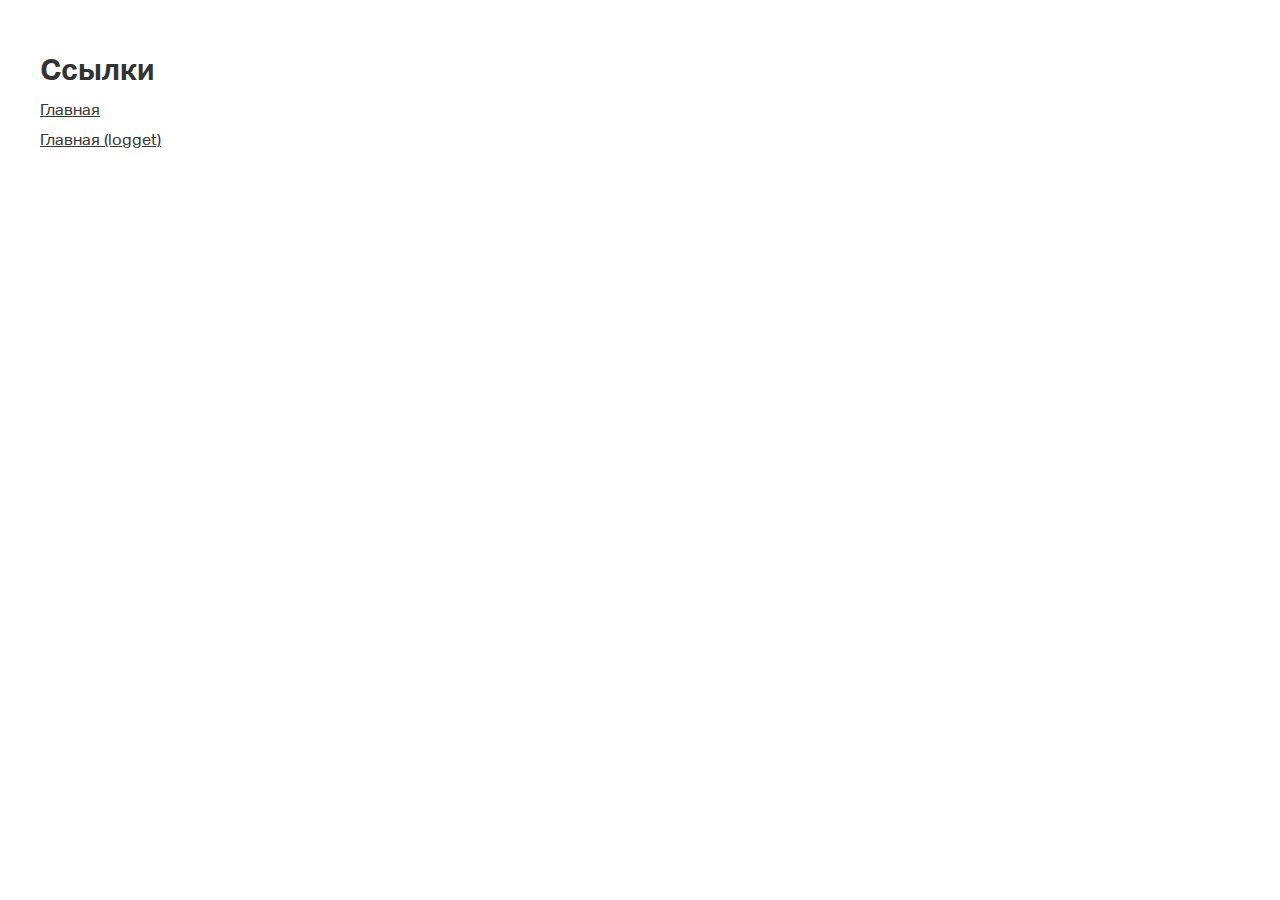
==== links.html @ 26bfb51e "Add files via upload" ====
<!DOCTYPE html>
<html lang="ru">
<head>
	<meta http-equiv="Content-Type" content="text/html; charset=utf-8" />
	<meta name="format-detection" content="telephone=no">
	<meta name="viewport" content="width=device-width, initial-scale=1, user-scalable=no, maximum-scale=1">
	<title>Links</title>
	<link rel="stylesheet" type="text/css" href="css/app.css" />
			
</head>
<body class="loaded">
<style>
	.main-links .wrapper {max-width: 1200px;padding: 40px;margin: 0 auto;}
	.main-links ul {list-style: none; margin: 0; padding: 0;}
	.main-links li 	{margin-bottom: 10px;}
	.main-links a {color: #333;font-size: 16px;line-height: 20px; text-decoration: underline;}
	.main-links a:hover {color: #333;text-decoration: none;}
	.main-links h2 {width: 100%;font-size: 30px;line-height: 60px;color: #333;}
</style>

<div class="main-wrapper">
	<div class="main main-links">
		<div class="wrapper">
			
			<h2>Ссылки</h2>
			<div class="ul-wrap">
				<ul>
					<li><a href="index.html">Главная </a></li>
					<li><a href="index_logget.html">Главная (logget)</a></li>
					
				</ul>
				
			</div>

			<!-- <h2>Попап</h2>
			<div class="ul-wrap">
				<ul>
					<li><a href="#popup-callback" class="open-popup-link">Оставьте заявку!</a></li>
				</ul>
			</div> -->
		</div>
	</div>


</div>

<!-- <a href="#popup-callback" class="open-popup-link">Заказать консультацию</a>

<div id="popup-callback" class="popup mfp-hide">
	
	<h2 class="popup__title ">Оставьте заявку!</h2>
	<h5>Заполните форму ниже или позвоните нам по номеру <a href="tel:+73532947711" class="text-default">+7 (3532) 94-77-11</a></h5>

	<form action="#" class="question-form">
		
		<div class="form-field">
			<input type="text" class="form-input form-input--default " placeholder="* Ваше имя">
		</div>
	
		<div class="form-field">
			<input type="tel" class="form-input form-input--default  tel" placeholder="* Ваш телефон">
		</div>
	
		<div class="form-field">
			<textarea class="form-input form-input--default " placeholder="* Ваш комментарий"></textarea>
		</div>
		<div class="form-field">
			<input type="submit" class="btn btn--danger" value="Отправить">
		</div>
			
		<p><strong>мы свяжемся с Вами в течение 15 минут!</strong></p>
	</form>
</div>

<div id="popup-thanks" class="popup mfp-hide">
	<h2 class="popup__title ">Заявка успешно отправлена!</h2>
</div> -->
<div class="icon-load">
	<div class="ball a"></div>
	<div class="ball b"></div>
	<div class="ball c"></div>
</div>
<script src="js/all.js"></script>
</body>
</html>
---- css/app.css ----
@charset "UTF-8";/*!
 * By: Pit Orel
 * E-mail: orel-1993@yandex.ru
 * Vk: https://vk.com/pit_orel
 */a,abbr,acronym,address,applet,article,aside,audio,b,big,blockquote,body,canvas,caption,center,cite,code,dd,del,details,dfn,div,dl,dt,em,embed,fieldset,figcaption,figure,footer,form,h1,h2,h3,h4,h5,h6,header,hgroup,html,i,iframe,img,ins,kbd,label,legend,li,main,mark,menu,nav,object,ol,output,p,pre,q,ruby,s,samp,section,small,span,strike,strong,sub,summary,sup,table,tbody,td,tfoot,th,thead,time,tr,tt,u,ul,var,video{margin:0;padding:0;border:0;font-size:100%}article,aside,details,figcaption,figure,footer,header,hgroup,main,menu,nav,section{display:block}blockquote,q{quotes:none}blockquote:after,blockquote:before,q:after,q:before{content:'';content:none}table{border-collapse:collapse;border-width:0;padding:0;margin:0}html{height:100%;-webkit-text-size-adjust:none;-ms-text-size-adjust:none;font-size:62.5%}input,textarea{color:#333;outline:0;border-radius:0;-moz-border-radius:0;-webkit-border-radius:0;-webkit-appearance:none}button,input[type=button],input[type=submit]{cursor:pointer;-webkit-appearance:none;outline:0}input::-ms-clear{display:none}form,td{margin:0;padding:0}a{font-family:inherit;-webkit-transition:.2s linear;transition:.2s linear;text-decoration:none;outline:0;-webkit-tap-highlight-color:transparent;-webkit-tap-highlight-color:transparent;color:#3a3c3f}*,:after,:before{box-sizing:border-box}:active,:focus,a:active,a:focus{outline:0}html.lock,html.lock body{overflow:hidden}body{margin:0;padding:0;position:relative;-webkit-font-smoothing:antialiased;-moz-osx-font-smoothing:grayscale;color:#3a3c3f;font:400 14px "Aktiv Grotesk Corp",Arial,sans-serif;background:#fff;min-height:100%;display:-webkit-box;display:-webkit-flex;display:-ms-flexbox;display:flex}@font-face{font-family:"Aktiv Grotesk Corp";src:url(../fonts/AktivGroteskCorp-Regular.eot);src:url(../fonts/AktivGroteskCorp-Regular.eot?#iefix) format("embedded-opentype"),url(../fonts/AktivGroteskCorp-Regular.woff2) format("woff2"),url(../fonts/AktivGroteskCorp-Regular.woff?ver1.0) format("woff"),url(../fonts/AktivGroteskCorp-Regular.ttf) format("truetype"),url(../fonts/AktivGroteskCorp-Regular.svg#AktivGroteskCorp-Regular) format("svg");font-style:normal;font-weight:400}@font-face{font-family:"Aktiv Grotesk Corp";src:url(../fonts/AktivGroteskCorp-Medium.eot);src:url(../fonts/AktivGroteskCorp-Medium.eot?#iefix) format("embedded-opentype"),url(../fonts/AktivGroteskCorp-Medium.woff2) format("woff2"),url(../fonts/AktivGroteskCorp-Medium.woff?ver1.0) format("woff"),url(../fonts/AktivGroteskCorp-Medium.ttf) format("truetype"),url(../fonts/AktivGroteskCorp-Medium.svg#AktivGroteskCorp-Medium) format("svg");font-style:normal;font-weight:500}@font-face{font-family:"Aktiv Grotesk Corp";src:url(../fonts/AktivGroteskCorp-Bold.eot);src:url(../fonts/AktivGroteskCorp-Bold.eot?#iefix) format("embedded-opentype"),url(../fonts/AktivGroteskCorp-Bold.woff2) format("woff2"),url(../fonts/AktivGroteskCorp-Bold.woff?ver1.0) format("woff"),url(../fonts/AktivGroteskCorp-Bold.ttf) format("truetype"),url(../fonts/AktivGroteskCorp-Bold.svg#AktivGroteskCorp-Bold) format("svg");font-style:normal;font-weight:700}@font-face{font-family:"SF UI Text";src:url(../fonts/SFUIDisplay-Regular.eot);src:url(../fonts/SFUIDisplay-Regular.eot?#iefix) format("embedded-opentype"),url(../fonts/SFUIDisplay-Regular.woff2) format("woff2"),url(../fonts/SFUIDisplay-Regular.woff?ver1.0) format("woff"),url(../fonts/SFUIDisplay-Regular.ttf) format("truetype"),url(../fonts/SFUIDisplay-Regular.svg#SFUIDisplay-Regular) format("svg");font-style:normal;font-weight:400}@font-face{font-family:"SF UI Text";src:url(../fonts/SFUIDisplay-Bold.eot);src:url(../fonts/SFUIDisplay-Bold.eot?#iefix) format("embedded-opentype"),url(../fonts/SFUIDisplay-Bold.woff2) format("woff2"),url(../fonts/SFUIDisplay-Bold.woff?ver1.0) format("woff"),url(../fonts/SFUIDisplay-Bold.ttf) format("truetype"),url(../fonts/SFUIDisplay-Bold.svg#SFUIDisplay-Bold) format("svg");font-style:normal;font-weight:700}.h1,.h2,.h3,.h4,.h5,.h6,h1,h2,h3,h4,h5,h6{margin-top:0;margin-bottom:0;font-weight:700;line-height:1.2}.h1,h1{font-size:4rem}.h2,h2{font-size:3.5rem}.h3,h3{font-size:2.8rem}.h4,h4{font-size:2.5rem}.h5,h5{font-size:1.8rem}.h6,h6{font-size:1.6rem}a:hover{text-decoration:underline}ol,ul{margin:0;list-style:none;padding:0}blockquote{border-left:.2rem solid rgba(58,60,63,.5);margin-bottom:2rem;padding:1rem 0 1rem 2rem}img{display:block;max-width:100%}.text-left{text-align:left}.text-center{text-align:center}.text-right{text-align:right}.nowrap{white-space:nowrap}.word-break{word-break:break-all}.ttu{text-transform:uppercase}.italic{font-style:italic}.font-700{font-weight:700}.margin>:last-child{margin-bottom:0}.margin>:first-child{margin-top:0}.t_header{width:100%;min-width:320px;text-align:left;-webkit-flex-shrink:0;-ms-flex-negative:0;flex-shrink:0;position:relative;z-index:5;background:#fff;padding:12px 0}.t_header .t_wrapper-fluid{display:-webkit-box;display:-webkit-flex;display:-ms-flexbox;display:flex;-webkit-box-align:start;-webkit-align-items:flex-start;-ms-flex-align:start;align-items:flex-start}.t_header__wrap{-webkit-box-flex:1;-webkit-flex:1 0 auto;-ms-flex:1 0 auto;flex:1 0 auto;padding-left:2%}.t_header__top{display:-webkit-box;display:-webkit-flex;display:-ms-flexbox;display:flex;-webkit-box-align:center;-webkit-align-items:center;-ms-flex-align:center;align-items:center;padding-top:8px;padding-bottom:22px}.t_header__top .t_social{margin-right:1%}.t_logo{-webkit-box-flex:0;-webkit-flex:none;-ms-flex:none;flex:none;margin-right:20px}.t_city{margin-right:2%}.t_lang,.t_phone{margin-right:4%}.t_drop{position:relative}.t_drop__link{color:#565b65;font-size:14px;white-space:nowrap}.t_drop__link:after{content:'';display:inline-block;vertical-align:middle;background:url(../img/icons/caret.svg) center/11px 6px no-repeat;width:11px;height:6px;margin-left:6px}.t_drop__link:hover{text-decoration:none}.t_drop-block{display:none;position:absolute;top:100%;margin-top:5px;left:-18px;padding:18px;z-index:10;background:#fff;box-shadow:-5px 20px 30px rgba(0,0,0,.1);border-radius:1px}.t_drop-block.is-open{display:block}.t_drop-block__title{font-weight:700;color:#3a3c3f;font-size:16px;margin-bottom:15px}.t_drop-block__menu{margin:-8px -18px}.t_drop-block__menu li.is-active a{font-weight:700;color:#3a3c3f}.t_drop-block__menu a{display:block;padding:8px 18px;color:#6b78a4;font-size:14px;white-space:nowrap}.t_drop-block__menu a:hover{color:#f33525;text-decoration:none}.t_city-drop{width:360px}.t_city-drop__menu{list-style:none;margin:0 -5px;display:-webkit-box;display:-webkit-flex;display:-ms-flexbox;display:flex;-webkit-flex-wrap:wrap;-ms-flex-wrap:wrap;flex-wrap:wrap}.t_city-drop__menu li{margin-bottom:20px;width:33.33%;padding:0 5px}.t_city-drop__menu li.is-active a{font-weight:700;color:#3a3c3f}.t_city-drop__menu a{color:#6b78a4}.t_city-drop__menu a:hover{color:#f33525;text-decoration:none}.t_lang-drop{min-width:110px}.t_phone-drop__menu{list-style:none;margin:0}.t_phone-drop__menu li{margin-bottom:6px}.t_phone-drop__menu li:last-child{margin-bottom:0}.t_phone-drop__menu li.is-active a{font-weight:700;color:#3a3c3f}.t_phone-drop__menu a{font-size:14px;color:#565b65;white-space:nowrap}.t_phone-drop__email a{color:#d24a43}.t_top-nav{list-style:none;margin:0 0 0 auto;display:-webkit-box;display:-webkit-flex;display:-ms-flexbox;display:flex;-webkit-box-align:center;-webkit-align-items:center;-ms-flex-align:center;align-items:center}.t_top-nav__item{margin-left:15px;font-size:14px;color:#565b65;position:relative}.t_top-nav__link{color:#565b65;white-space:nowrap}.t_top-nav__link svg{fill:#565b65;width:15px;height:15px;margin-right:5px}.t_top-nav__link:hover{text-decoration:none}.t_switcher{display:-webkit-box;display:-webkit-flex;display:-ms-flexbox;display:flex;position:relative;-webkit-box-flex:0;-webkit-flex:none;-ms-flex:none;flex:none;width:155px;border:1px solid rgba(157,162,179,.5);border-radius:16px}.t_switcher:after{content:'';display:block;position:absolute;top:0;bottom:0;left:50%;background:#f33525;border-radius:16px;width:50%;-webkit-transition:.2s linear;transition:.2s linear}.t_switcher__item{width:50%;-webkit-box-flex:0;-webkit-flex:none;-ms-flex:none;flex:none;text-align:center;height:23px;font-size:12px;color:#6b78a4;text-transform:uppercase;cursor:pointer;line-height:24px;position:relative;z-index:1;-webkit-transition:.2s linear;transition:.2s linear}.t_switcher__item:nth-child(2){color:#fff}.t_switcher.is-active:after{left:0}.t_switcher.is-active .t_switcher__item:nth-child(1){color:#fff}.t_switcher.is-active .t_switcher__item:nth-child(2){color:#6b78a4}.t_nav-menu{display:-webkit-box;display:-webkit-flex;display:-ms-flexbox;display:flex;-webkit-box-pack:justify;-webkit-justify-content:space-between;-ms-flex-pack:justify;justify-content:space-between;-webkit-box-align:center;-webkit-align-items:center;-ms-flex-align:center;align-items:center;margin:0 -5px}.t_nav-menu__item{padding:0 5px;position:relative}.t_nav-menu__item.t_nm-dropdowm:after{content:'';display:block;position:absolute;top:100%;left:0;right:0;margin-top:5px;background:url(../img/t_nav-caret.svg) center no-repeat;height:7px;-webkit-transition:-webkit-transform .2s linear;transition:transform .2s linear;transition:transform .2s linear,-webkit-transform .2s linear;pointer-events:none}.t_nav-menu__item.t_nm-dropdowm:before{content:'';display:none;position:absolute;top:100%;left:0;right:0;z-index:1;height:25px}.t_nav-menu__item.t_nm-dropdowm:hover:after{-webkit-transform:rotate(180deg);-ms-transform:rotate(180deg);transform:rotate(180deg)}.t_nav-menu__item.t_nm-dropdowm:hover:before{display:block}.t_nav-menu__item:hover .t_nav-dropdown{visibility:visible;opacity:1}.t_nav-menu__item:hover .t_nav-menu__link{color:#f33525}.t_nav-menu__link{display:block;text-transform:uppercase;font-size:13px;font-weight:500;white-space:nowrap}.t_nav-menu__link:hover{text-decoration:none}.t_nav-dropdown{list-style:none;margin:19px 0 0;position:absolute;visibility:hidden;opacity:0;top:100%;z-index:10;left:5px;min-width:200px;background:#fff;border-radius:1px;box-shadow:-5px 20px 30px rgba(0,0,0,.1);padding:8px 0;-webkit-transition:.2s linear;transition:.2s linear}.t_nav-dropdown__link{white-space:nowrap;display:block;padding:14px 23px;font-size:11px;text-transform:uppercase;color:#565b65;font-weight:700}.t_nav-dropdown__link:hover{color:#f33525;text-decoration:none}.t_nav-dropdown__link.is-active{background:#f33525;color:#fff}.t_top-search{position:relative;margin-right:-5px}.t_top-search__input{width:19px;height:25px;border:1px solid transparent;-webkit-transition:width .2s linear;transition:width .2s linear;padding:0;font-size:14px;line-height:normal;font-family:"Aktiv Grotesk Corp",Arial,sans-serif;position:relative;z-index:2;background-color:transparent;cursor:pointer;border-radius:16px;text-indent:-9999px}.t_top-search__input:-ms-input-placeholder{color:#a8adbc}.t_top-search__input::-webkit-input-placeholder{color:#a8adbc}.t_top-search__input::-ms-input-placeholder{color:#a8adbc}.t_top-search__input::placeholder{color:#a8adbc}.t_top-search__input:focus{width:200px;z-index:1;border-color:rgba(157,162,179,.5);padding:0 35px 0 12px;text-indent:0}.t_top-search__input:focus+.t_top-search__btn{right:10px}.t_top-search__btn{position:absolute;top:0;right:0;width:18px;padding:0;z-index:1;height:25px;background-color:transparent;border:none;-webkit-transition:.2s linear;transition:.2s linear}.t_top-search__btn svg{height:18px;width:18px;fill:#666a74;display:inline-block;vertical-align:middle}.t_top-search__btn:hover svg{fill:#565b65}.t_social{font-size:0;white-space:nowrap}.t_social__btn{display:inline-block;vertical-align:middle;margin-right:20px}.t_social__btn:last-child{margin-right:0}.t_social__btn svg{fill:#666a74;width:20px;height:20px}.t_social__btn:hover{text-decoration:none}.t_social__btn--fb:hover svg{fill:#3754aa}.t_social__btn--ins:hover svg{fill:#e77231}.t_social__btn--chat:hover svg{fill:#7da941}.t_exchange-rates{margin-right:4%}.t_exchange-rates__item{display:inline-block;vertical-align:middle;margin-right:12px;font-size:14px;white-space:nowrap;color:#565b65}.t_exchange-rates__item:last-child{margin-right:0}.t_exchange-rates__item svg{fill:#565b65;vertical-align:middle;display:inline-block}.t_exchange-rates__item span{display:inline-block;vertical-align:middle}.t_exchange-rates__item:hover{text-decoration:none;color:#6b78a4}.t_exchange-rates__item:hover svg{fill:#6b78a4}.t_main-wrapper{padding:0;min-width:320px;position:relative;overflow:hidden;opacity:1;-webkit-box-flex:1;-webkit-flex:1 1 auto;-ms-flex:1 1 auto;flex:1 1 auto;display:-webkit-box;display:-webkit-flex;display:-ms-flexbox;display:flex;-webkit-box-orient:vertical;-webkit-box-direction:normal;-webkit-flex-flow:column nowrap;-ms-flex-flow:column nowrap;flex-flow:column nowrap;min-height:100vh;width:100%}.t_main{width:100%;min-width:320px;text-align:left;-webkit-box-flex:1;-webkit-flex:1 1 auto;-ms-flex:1 1 auto;flex:1 1 auto}.t_wrapper,.t_wrapper-fluid{width:100%;min-width:320px;padding:0 40px;margin:0 auto;position:relative}.t_wrapper{width:1190px}.t_section{padding:32px 0}.t_section__head{margin-bottom:25px;text-align:center}.t_section__title{font-weight:700;font-size:22px;text-transform:uppercase;letter-spacing:1px}.t_section__link{text-align:right;margin-top:24px}.t_section--gray{background:#f2f3f6}.t_section-top{display:-webkit-box;display:-webkit-flex;display:-ms-flexbox;display:flex;-webkit-box-align:center;-webkit-align-items:center;-ms-flex-align:center;align-items:center;-webkit-flex-wrap:wrap;-ms-flex-wrap:wrap;flex-wrap:wrap;margin:0 -12px}.t_section-top__item{-webkit-box-flex:0;-webkit-flex:none;-ms-flex:none;flex:none;width:245px;padding-left:12px;padding-right:12px;margin-bottom:2.5rem}.t_section-top__tabs{padding-left:12px;padding-right:12px;-webkit-box-flex:1;-webkit-flex:1;-ms-flex:1;flex:1;margin-bottom:2.5rem}.t_link{font-size:14px;color:#4d64aa}.t_link svg{fill:#4d64aa;display:inline-block;vertical-align:middle;margin-left:7px}.t_nav-tab{display:-webkit-box;display:-webkit-flex;display:-ms-flexbox;display:flex;-webkit-box-align:end;-webkit-align-items:flex-end;-ms-flex-align:end;align-items:flex-end;border-bottom:1px solid #aab0c4}.t_nav-tab__item{margin-right:68px;border-bottom:2px solid transparent;margin-bottom:-1px;-webkit-transition:border-color .2s linear;transition:border-color .2s linear}.t_nav-tab__item.is-active{border-bottom-color:#d24a43}.t_nav-tab__item.is-active .t_nav-tab__link{color:#3a3c3f;font-size:1.8rem;font-weight:700;letter-spacing:1px;text-transform:uppercase}.t_nav-tab__link{display:block;font-size:16px;color:#666a74;padding-bottom:5px;-webkit-transition:color .2s linear;transition:color .2s linear}.t_nav-tab__link:hover{text-decoration:none;color:#3a3c3f}.t_fotorama{position:relative;padding:120px 0 40px;min-height:500px}.t_fotorama__wrap{text-align:right;color:#fff}.t_fotorama__title{font-size:90px;font-weight:700;line-height:1;font-family:'SF UI Text';letter-spacing:3px;margin-bottom:20px}.t_fotorama__text{letter-spacing:1px;font-size:18px;max-width:560px;margin-left:auto;font-family:'SF UI Text'}.t_fotorama-slider{z-index:3}.t_fotorama-slider-dots{z-index:3;position:relative;margin-top:13px}.t_fotorama-slider-img{position:absolute;top:0;left:0;bottom:0;right:0;z-index:1}.t_fotorama-slider-img>div{position:absolute;top:0;left:0;right:0;bottom:0;background-size:cover;background-repeat:no-repeat;background-position:center;opacity:0}.t_fotorama-slider-img>div.active{opacity:1}.t_fotorama .slick-dots{text-align:right}.t_fotorama .slick-dots .slick-active button{background:#fff}.t_fotorama .slick-dots button{background:rgba(255,255,255,.4);width:7px;height:7px}.t_fotorama .slick-next{right:35px;height:30px;width:17px;z-index:4;background-image:url(../img/icons/arrow-right-white.svg);background-size:cover}.t_fotorama .slick-prev{left:35px;height:30px;width:17px;z-index:4;background-image:url(../img/icons/arrow-left-white.svg);background-size:cover}.t_actions-slider .slick-list{margin:-20px -15px}.t_actions-slider__item{padding:20px 15px;display:block!important}.t_action-box{background:#fff;box-shadow:5px 5px 17px rgba(0,0,0,.1);display:-webkit-box;display:-webkit-flex;display:-ms-flexbox;display:flex;color:#3a3c3f}.t_action-box:hover{text-decoration:none;box-shadow:1px 1px 6px rgba(0,0,0,.1)}.t_action-box:hover .t_action-box__title{color:#f33525}.t_action-box__content{padding:20px;width:46.5%}.t_action-box__img{width:53.5%;background-size:cover;background-repeat:no-repeat;background-position:center}.t_action-box__city{font-weight:700;font-size:14px;color:#aab0c4;margin-bottom:9px}.t_action-box__city svg{display:inline-block;vertical-align:middle;fill:#aab0c4;margin-right:6px;position:relative;top:-2px}.t_action-box__title{font-weight:700;font-size:18px;margin-bottom:12px;-webkit-transition:.2s linear;transition:.2s linear}.t_action-box__item{margin-top:10px}.t_action-box__item>span{display:block;font-weight:500}.t_tours{display:-webkit-box;display:-webkit-flex;display:-ms-flexbox;display:flex;-webkit-flex-wrap:wrap;-ms-flex-wrap:wrap;flex-wrap:wrap;margin:-1.5px;-webkit-box-align:start;-webkit-align-items:flex-start;-ms-flex-align:start;align-items:flex-start}.t_tour-card{margin:1.5px;width:calc(25% - 3px);display:-webkit-box;display:-webkit-flex;display:-ms-flexbox;display:flex;-webkit-box-orient:vertical;-webkit-box-direction:normal;-webkit-flex-direction:column;-ms-flex-direction:column;flex-direction:column;height:330px;color:#3a3c3f;overflow:hidden}.t_tour-card__body{-webkit-box-flex:1;-webkit-flex:1;-ms-flex:1;flex:1;background-size:cover;background-position:center;background-repeat:no-repeat;position:relative}.t_tour-card__body:before{content:'';position:absolute;top:0;left:0;right:0;bottom:0;background:-webkit-linear-gradient(top,rgba(0,0,0,.15) 0,rgba(0,0,0,.15) .01%,rgba(0,0,0,.5) 100%);background:linear-gradient(180deg,rgba(0,0,0,.15) 0,rgba(0,0,0,.15) .01%,rgba(0,0,0,.5) 100%)}.t_tour-card__body .t_price-value{background:#f33525;color:#fff}.t_tour-card__body .t_price-old,.t_tour-card__body .t_price-value__text{color:#fff}.t_tour-card__body .t_tour-card__title{position:absolute;top:32%;left:0;right:0;color:#fff;padding:15px;text-transform:uppercase;letter-spacing:1px;margin:0}.t_tour-card__body .t_tour-card__price{position:absolute;bottom:18px;left:50%;-webkit-transform:translate(-50%,0);-ms-transform:translate(-50%,0);transform:translate(-50%,0);min-width:150px}.t_tour-card__over{display:-webkit-box;display:-webkit-flex;display:-ms-flexbox;display:flex;-webkit-box-orient:vertical;-webkit-box-direction:normal;-webkit-flex-direction:column;-ms-flex-direction:column;flex-direction:column;background:#fff;padding:12px;margin-bottom:-24px;-webkit-box-flex:0;-webkit-flex:none;-ms-flex:none;flex:none;overflow:hidden;opacity:0;max-height:0;width:auto;-webkit-transition:opacity .2s linear,max-height .2s linear,margin .2s linear;transition:opacity .2s linear,max-height .2s linear,margin .2s linear;text-align:center}.t_tour-card__over .t_tour-card__price{margin-top:auto}.t_tour-card__over .t_price-value{padding:3px 0 0}.t_tour-card__over .t_tour-card__title{overflow:hidden;-ms-text-overflow:ellipsis;text-overflow:ellipsis;white-space:nowrap}.t_tour-card__rating{position:absolute;top:10px;left:12px;right:12px}.t_tour-card__title{text-align:center;font-weight:700;margin-bottom:10px;font-size:18px;text-transform:none;-webkit-transition:.2s linear .1s;transition:.2s linear .1s}.t_tour-card__date{margin-bottom:5px}.t_tour-card__price{text-align:center;-webkit-transition:.2s linear .1s;transition:.2s linear .1s}.t_tour-card:hover{text-decoration:none}.t_tour-card:hover .t_tour-card__over{max-height:65%;margin-bottom:0;overflow:visible;opacity:1}.t_tour-card:hover .t_tour-card__body .t_tour-card__price,.t_tour-card:hover .t_tour-card__body .t_tour-card__title{opacity:0;visibility:hidden;z-index:-1}.t_tour-card--lg{height:210px;width:calc(50% - 4px);-webkit-box-orient:horizontal;-webkit-box-direction:normal;-webkit-flex-direction:row;-ms-flex-direction:row;flex-direction:row}.t_tour-card--lg .t_tour-card__rating{top:auto;bottom:18px}.t_tour-card--lg .t_tour-card__title{top:25%}.t_tour-card--lg .t_tour-card__over{width:258px;height:auto;max-height:none;padding:15px 10px;margin-bottom:0;margin-right:-258px}.t_tour-card--lg .t_tour-card__price{right:0;left:auto;-webkit-transform:none;-ms-transform:none;transform:none}.t_tour-card--lg:hover .t_tour-card__over{margin-right:0;max-height:none}.t_price-old{font-size:14px;color:#565b65;font-weight:700;text-decoration:line-through;margin-bottom:2px}.t_price-value{text-align:center;font-size:22px;line-height:16px;font-weight:700;padding:10px 5px 6px;letter-spacing:.5px;color:#f33525}.t_price-value__text{display:block;font-size:13px;font-weight:400;line-height:normal;color:#565b65}.t_price-value__currency{font-size:16px;line-height:normal}.t_rating{display:-webkit-box;display:-webkit-flex;display:-ms-flexbox;display:flex;-webkit-flex-wrap:wrap;-ms-flex-wrap:wrap;flex-wrap:wrap;-webkit-box-align:center;-webkit-align-items:center;-ms-flex-align:center;align-items:center}.t_rating__value{background:rgba(77,100,170,.9);color:#fff;text-align:center;line-height:30px;height:30px;width:30px;-webkit-box-flex:0;-webkit-flex:none;-ms-flex:none;flex:none;font-size:16px;display:inline-block;vertical-align:middle}.t_rating__content{-webkit-box-flex:1;-webkit-flex:1;-ms-flex:1;flex:1;overflow:hidden;padding-right:12px;padding-left:12px}.t_rating__title{font-size:14px;color:#fff;font-weight:700;overflow:hidden;-ms-text-overflow:ellipsis;text-overflow:ellipsis;white-space:nowrap}.t_rating__stars svg{fill:#fff}.t_components{margin-bottom:5px}.t_components__item{display:inline-block;vertical-align:middle;margin:7px}.t_components__item svg{fill:#666a74}.t_tour-category-grids{display:-webkit-box;display:-webkit-flex;display:-ms-flexbox;display:flex;-webkit-flex-wrap:wrap;-ms-flex-wrap:wrap;flex-wrap:wrap;-webkit-box-align:start;-webkit-align-items:flex-start;-ms-flex-align:start;align-items:flex-start;margin:-2px}.t_tour-category-grids__columns{display:-webkit-box;display:-webkit-flex;display:-ms-flexbox;display:flex;-webkit-flex-wrap:wrap;-ms-flex-wrap:wrap;flex-wrap:wrap;-webkit-box-align:start;-webkit-align-items:flex-start;-ms-flex-align:start;align-items:flex-start;width:75%}.t_tour-category-grid{display:block;margin:1.5px;height:267px;color:#fff;text-align:center;padding:75px 15px 15px;width:calc(25% - 3px);position:relative;background-size:cover;background-repeat:no-repeat;background-position:center}.t_tour-category-grid:hover{text-decoration:none}.t_tour-category-grid:hover:after{opacity:.2}.t_tour-category-grid:after{content:'';display:block;position:absolute;top:0;left:0;right:0;bottom:0;background:-webkit-linear-gradient(top,rgba(0,0,0,.7) 0,rgba(4,4,4,.2) 62.5%);background:linear-gradient(180deg,rgba(0,0,0,.7) 0,rgba(4,4,4,.2) 62.5%);-webkit-transition:.2s linear;transition:.2s linear;opacity:1}.t_tour-category-grid__title{font-size:18px;font-weight:700;position:relative;z-index:1;width:100%}.t_tour-category-grid__icon{position:relative;z-index:1;width:100%;margin:10px 0;height:50px;display:-webkit-box;display:-webkit-flex;display:-ms-flexbox;display:flex;-webkit-box-align:center;-webkit-align-items:center;-ms-flex-align:center;align-items:center;-webkit-box-pack:center;-webkit-justify-content:center;-ms-flex-pack:center;justify-content:center}.t_tour-category-grid__icon svg{fill:#fff;max-height:50px}.t_tour-category-grid--lg{height:537px;padding-top:210px}.t_news-slider .slick-list{margin:-20px -15px}.t_news-slider__item{padding:20px 15px;display:block!important}.t_news-box{background:#fff;box-shadow:3px 10px 15px rgba(0,0,0,.1);display:-webkit-box;display:-webkit-flex;display:-ms-flexbox;display:flex;color:#3a3c3f}.t_news-box:hover{text-decoration:none;box-shadow:1px 3px 6px rgba(0,0,0,.1)}.t_news-box:hover .t_news-box__title{color:#f33525}.t_news-box__content{padding:20px;width:48%}.t_news-box__img{width:52%;background-size:cover;background-repeat:no-repeat;background-position:center}.t_news-box__title{font-weight:700;font-size:18px;margin-bottom:16px;margin-top:4px;-webkit-transition:.2s linear;transition:.2s linear}.t_news-box__descr{line-height:18px;color:#666a74}.t_news-box__date,.t_news-box__link{margin-top:12px;color:#aab0c4;font-size:14px}.t_news-box__date{text-align:right}.t_partners-slider .slick-track{display:-webkit-box!important;display:-webkit-flex!important;display:-ms-flexbox!important;display:flex!important}.t_partners-slider .slick-slide{height:auto;display:-webkit-box!important;display:-webkit-flex!important;display:-ms-flexbox!important;display:flex!important;-webkit-box-align:center;-webkit-align-items:center;-ms-flex-align:center;align-items:center;-webkit-box-pack:center;-webkit-justify-content:center;-ms-flex-pack:center;justify-content:center;padding:0 5px}.t_partners-img{opacity:.5;display:inline-block}.t_partners-img:hover{opacity:1}.t_tab-cont{display:block}.t_tab-cont.is-hidden{display:none}.breadcrumbs__link{color:#3a3c3f;text-decoration:underline}.breadcrumbs__link:hover{text-decoration:none}.loaded .main-wrapper{visibility:hidden;opacity:0;-webkit-transition:opacity .3s;transition:opacity .3s}.loaded .icon-load{display:-webkit-box;display:-webkit-flex;display:-ms-flexbox;display:flex}.icon-load{position:fixed;top:0;left:0;right:0;bottom:0;display:none;-webkit-box-pack:center;-webkit-justify-content:center;-ms-flex-pack:center;justify-content:center;-webkit-box-align:center;-webkit-align-items:center;-ms-flex-align:center;align-items:center;width:auto}.ball{width:3rem;height:3rem;border-radius:1.5rem;background:#fff;opacity:.3}.a{margin-right:1rem;-webkit-animation:.7s ease-out infinite alternate ball-a;animation:.7s ease-out infinite alternate ball-a}.b{margin-right:1rem;-webkit-animation:.7s ease-out .2s infinite alternate ball-b;animation:.7s ease-out .2s infinite alternate ball-b}.c{-webkit-animation:.7s ease-out .4s infinite alternate ball-c;animation:.7s ease-out .4s infinite alternate ball-c}@-webkit-keyframes ball-a{from{height:2rem;opacity:.3;background:#fff}to{height:7rem;opacity:1;background:rgba(146,159,178,.2)}}@keyframes ball-a{from{height:2rem;opacity:.3;background:#fff}to{height:7rem;opacity:1;background:rgba(146,159,178,.2)}}@-webkit-keyframes ball-b{from{height:2rem;opacity:.3;background:#fff}to{height:6.5rem;opacity:1;background:#929fb2}}@keyframes ball-b{from{height:2rem;opacity:.3;background:#fff}to{height:6.5rem;opacity:1;background:#929fb2}}@-webkit-keyframes ball-c{from{height:2rem;opacity:.3;background:#fff}to{height:6rem;opacity:1;background:#163654}}@keyframes ball-c{from{height:2rem;opacity:.3;background:#fff}to{height:6rem;opacity:1;background:#163654}}.btn,a.btn{position:relative;display:-webkit-inline-box;display:-webkit-inline-flex;display:-ms-inline-flexbox;display:inline-flex;-webkit-box-align:center;-webkit-align-items:center;-ms-flex-align:center;align-items:center;-webkit-box-pack:center;-webkit-justify-content:center;-ms-flex-pack:center;justify-content:center;vertical-align:middle;height:5rem;padding:0 2rem;color:#fff;font:700 1.4rem/1.4rem "Aktiv Grotesk Corp",Arial,sans-serif;text-align:center;text-decoration:none;border:none;background-color:#929fb2;border-radius:0;cursor:pointer;-webkit-transition:.2s linear;transition:.2s linear;overflow:hidden;min-width:22.3rem}.btn:hover,a.btn:hover{text-decoration:none;color:#fff;background:#74859d}.btn--block,a.btn--block{display:-webkit-box;display:-webkit-flex;display:-ms-flexbox;display:flex;width:100%;min-width:none;padding-left:1rem;padding-right:1rem}.btn--disabled,a.btn--disabled{cursor:default;opacity:.5}.btn--disabled:hover,a.btn--disabled:hover{text-decoration:none}button.btn,input.btn{display:inline-block}button.btn--block,input.btn--block{display:block;width:100%}.button-group{display:-webkit-box;display:-webkit-flex;display:-ms-flexbox;display:flex}.button-group .btn{border-radius:0;margin-left:-.1rem;margin-top:-.1rem}.button-group .btn:first-child{border-radius:.4rem 0 0 .4rem}.button-group .btn:first-child:last-child{border-radius:.4rem}.button-group .btn:last-child{border-radius:0 .4rem .4rem 0}.t_form-field{margin-bottom:2rem}.t_form-input{display:block;width:100%;height:40px;padding:0 12px;color:#3a3c3f;font:14px "Aktiv Grotesk Corp",Arial,sans-serif;border:.1rem solid #ced3e7;background:#fff;border-radius:0}.t_form-input:focus{border-color:#b7bcd4}.t_form-input:focus:-ms-input-placeholder{opacity:0}.t_form-input:focus::-webkit-input-placeholder{opacity:0}.t_form-input:focus::-ms-input-placeholder{opacity:0}.t_form-input:focus::placeholder{opacity:0}.t_form-input:-ms-input-placeholder{color:#a8adbc;-webkit-transition:opacity .2s linear;transition:opacity .2s linear}.t_form-input::-webkit-input-placeholder{-webkit-transition:opacity .2s linear;transition:opacity .2s linear;color:#a8adbc}.t_form-input::-ms-input-placeholder{color:#a8adbc;-webkit-transition:opacity .2s linear;transition:opacity .2s linear}.t_form-input::placeholder{color:#a8adbc;-webkit-transition:opacity .2s linear;transition:opacity .2s linear}.t_form-input:-moz-placeholder,.t_form-input::-moz-placeholder{color:#a8adbc;opacity:1}.t_form-input.error{border-color:red}.t_form-input.valid{border-color:green}.t_form-button{margin-top:2rem}textarea.t_form-input{height:auto;min-height:15rem;padding:1.8rem 2rem;resize:none;overflow:auto}label{display:block;font-weight:600;margin-bottom:.5rem}.checkbox,.radio{display:block;cursor:pointer;font-size:14px;font-weight:400;line-height:normal;margin:1rem 0;position:relative}.checkbox input,.radio input{display:none}.checkbox__figure,.radio__figure{display:inline-block;vertical-align:middle;width:1.8rem;height:1.8rem;position:relative;top:-.2rem;background:#eee;-webkit-transition:.2s linear;transition:.2s linear}.checkbox__text,.radio__text{min-height:1.8rem;-webkit-box-flex:1;-webkit-flex:1;-ms-flex:1;flex:1;padding-left:.5rem;min-width:1px}.checkbox input:checked~.checkbox__figure:after{content:'';display:block;position:absolute;z-index:1;left:.5rem;top:.4rem;height:.7rem;width:.9rem;border-left:.2rem solid #3a3c3f;border-bottom:.2rem solid #3a3c3f;-webkit-transform:rotate(-45deg);-ms-transform:rotate(-45deg);transform:rotate(-45deg)}.checkbox__figure{border-radius:.2rem}.radio input:checked~.radio__figure:after{content:'';display:block;position:absolute;z-index:1;left:.5rem;top:.5rem;height:.8rem;width:.8rem;border-radius:50%;background:#3a3c3f}.radio__figure{border-radius:50%}.t_selectbox{border:none;border-bottom:.1rem solid #aab0c4;font-size:1.4rem;color:#aab0c4;font-family:'Aktiv Grotesk Corp';padding:4px 0;width:100%;background:url(../img/selectbox-arrow.svg) right center no-repeat;-webkit-appearance:none;-moz-appearance:none;appearance:none}.icon{display:inline-block;width:1em;height:1em;stroke-width:0;stroke:currentColor;fill:currentColor;-webkit-transition:.3s linear;transition:.3s linear;position:relative}.slick-slider{position:relative;display:block;box-sizing:border-box;-webkit-user-select:none;-moz-user-select:none;-ms-user-select:none;user-select:none;-webkit-touch-callout:none;-khtml-user-select:none;-ms-touch-action:pan-y;touch-action:pan-y;-webkit-tap-highlight-color:transparent}.slick-list{position:relative;display:block;overflow:hidden;margin:0;padding:0}.slick-list:focus{outline:0}.slick-list.dragging{cursor:pointer;cursor:hand}.slick-slider .slick-list,.slick-slider .slick-track{-webkit-transform:translate3d(0,0,0);-ms-transform:translate3d(0,0,0);transform:translate3d(0,0,0)}.slick-track{position:relative;top:0;left:0;display:block;margin-left:auto;margin-right:auto}.slick-track:after,.slick-track:before{display:table;content:''}.slick-track:after{clear:both}.slick-loading .slick-track{visibility:hidden}.slick-slide{display:none;float:left;height:100%;min-height:1px}.slick-slide:focus{outline:0}[dir=rtl] .slick-slide{float:right}.slick-slide img{display:block}.slick-slide.slick-loading img{display:none}.slick-slide.dragging img{pointer-events:none}.slick-initialized .slick-slide{display:block}.slick-loading .slick-slide{visibility:hidden}.slick-vertical .slick-slide{display:block;height:auto;border:1px solid transparent}.slick-arrow.slick-hidden{display:none}.slick-dots{list-style:none;text-align:center;margin-left:0}.slick-dots li{display:inline-block;vertical-align:middle;margin:0 5px}.slick-dots li:first-child:last-child{display:none}.slick-dots li.slick-active button{background:#000}.slick-dots button{display:block;width:7px;height:7px;text-indent:-999px;overflow:hidden;padding:0;background:#adadad;border:none}.slick-arrow{padding:0;height:20px;width:10px;position:absolute;top:50%;margin-top:-10px;z-index:1;border:none;border-radius:50%;font-size:0}.slick-next{right:-28px;background:url(../img/icons/arrow-right.svg) center no-repeat}.slick-prev{left:-28px;background:url(../img/icons/arrow-left.svg) center no-repeat}.slick-disabled{opacity:.6}.t_footer{width:100%;min-width:320px;-webkit-flex-shrink:0;-ms-flex-negative:0;flex-shrink:0;color:#fff;background:#4d566f}.t_footer__wrap{display:-webkit-box;display:-webkit-flex;display:-ms-flexbox;display:flex;-webkit-box-pack:justify;-webkit-justify-content:space-between;-ms-flex-pack:justify;justify-content:space-between;margin:0 -15px}.t_footer__item{padding:32px 15px;width:20%}.t_footer__item--sm{width:15%}.t_footer__item--lg{width:25%}.t_footer__item.t_first{-webkit-box-flex:0;-webkit-flex:none;-ms-flex:none;flex:none;padding-top:25px;padding-bottom:25px}.t_footer__item.t_last{padding-top:20px;padding-bottom:20px;-webkit-box-flex:0;-webkit-flex:none;-ms-flex:none;flex:none}.t_footer__logo{margin-bottom:38px}.t_footer__bottom{padding:12px 0;background:#2e3547;color:#a8adbc;font-size:14px}.t_footer__bottom .t_wrapper{display:-webkit-box;display:-webkit-flex;display:-ms-flexbox;display:flex;-webkit-flex-wrap:wrap;-ms-flex-wrap:wrap;flex-wrap:wrap;-webkit-box-pack:justify;-webkit-justify-content:space-between;-ms-flex-pack:justify;justify-content:space-between}.t_footer a{color:inherit}.t_footer .t_social__btn svg{fill:rgba(255,255,255,.5)}.t_footer .t_social__btn:hover svg{fill:#fff}.t_footer-nav{list-style:none;margin:0}.t_footer-nav li{margin-bottom:20px}.t_footer-nav li:last-child{margin-bottom:0}.t_address{margin-bottom:23px;font-size:14px;line-height:18px}.t_address:last-child{margin-bottom:0}.t_magazine-slider{width:200px;margin:0 auto}.t_magazine-slider .slick-next{right:0;height:18px;width:10px;z-index:4;top:82px;background-image:url(../img/icons/arrow-right-white.svg);background-size:cover}.t_magazine-slider .slick-prev{left:0;height:18px;width:10px;z-index:4;top:82px;background-image:url(../img/icons/arrow-left-white.svg);background-size:cover}.t_magazine-box{text-align:center}.t_magazine-box__img{margin-bottom:12px}.t_magazine-box__img img{margin:0 auto}.t_magazine-box__title{color:#ced3e7;font-weight:700;font-size:18px}.t_magazine-box__title:after{content:'';display:block;margin:10px auto 7px;width:60px;height:2px;background:rgba(111,120,151,.6)}.t_magazine-box__release{font-size:14px;color:#ced3e7}@media screen and (min-width:1460px){.t_drop__link,.t_exchange-rates__item,.t_top-nav__item{font-size:15px}.t_nav-menu__link{font-size:14px}}@media screen and (max-width:1459px){.t_header__wrap{padding-left:0}.t_lang,.t_phone{margin-right:3%}}@media screen and (min-width:1260px){.visible-lg{display:none!important}}@media screen and (max-width:1259px){.hidden-lg{display:none!important}}@media screen and (min-width:992px){.visible-md{display:none!important}}@media screen and (max-width:991px){.hidden-md{display:none!important}}@media screen and (min-width:768px){.visible-sm{display:none!important}}@media screen and (max-width:767px){.hidden-sm{display:none!important}}@media screen and (min-width:576px){.visible-xs{display:none!important}}@media screen and (max-width:575px){.hidden-xs{display:none!important}}
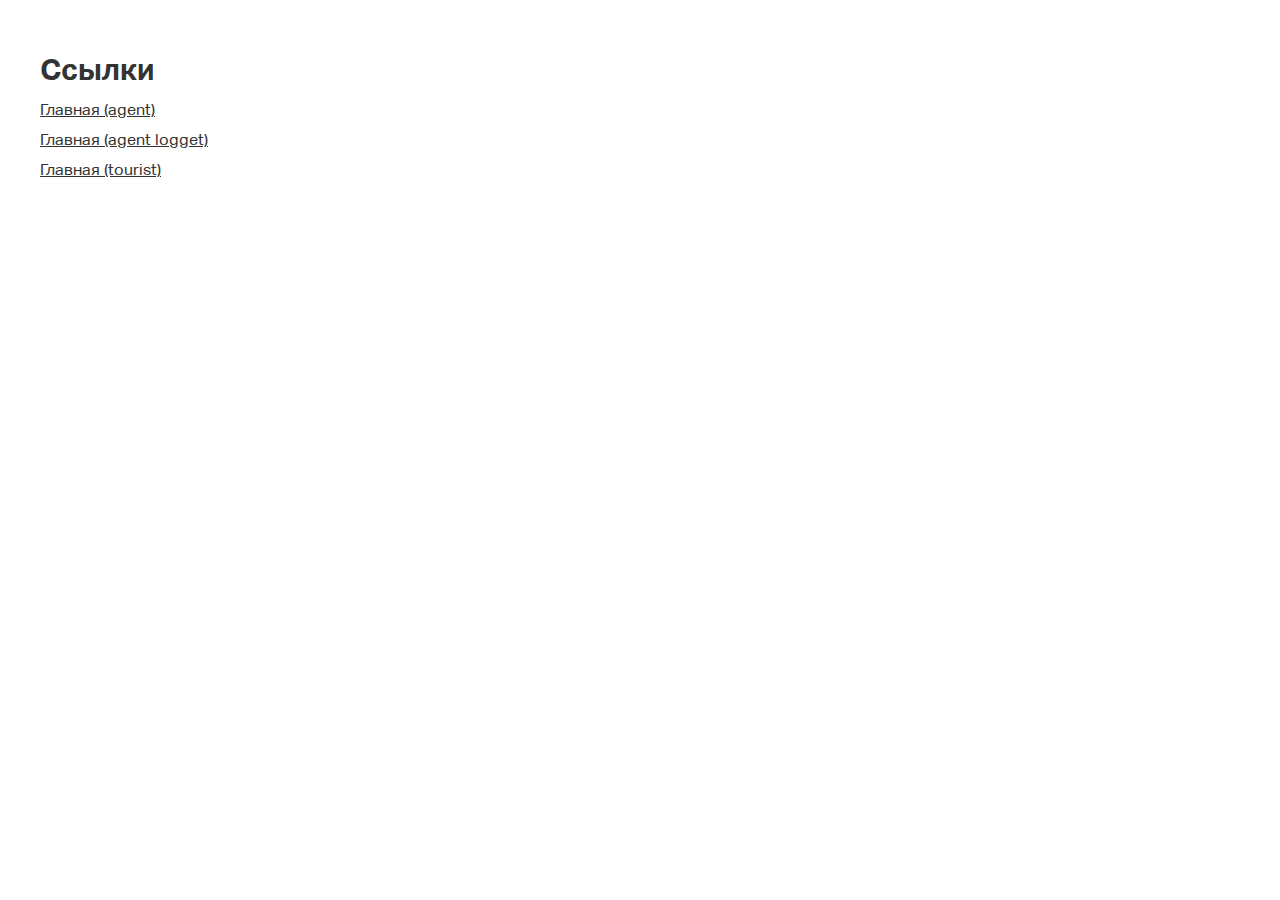
==== commit c9be0196: "Add files via upload" ====
--- a/links.html
+++ b/links.html
@@ -25,8 +25,9 @@
 			<h2>Ссылки</h2>
 			<div class="ul-wrap">
 				<ul>
-					<li><a href="index.html">Главная </a></li>
-					<li><a href="index_logget.html">Главная (logget)</a></li>
+					<li><a href="index.html">Главная (agent)</a></li>
+					<li><a href="index_logget.html">Главная (agent logget)</a></li>
+					<li><a href="tourist.html">Главная (tourist)</a></li>
 					
 				</ul>
 				
--- a/css/app.css
+++ b/css/app.css
@@ -2,4 +2,4 @@
  * By: Pit Orel
  * E-mail: orel-1993@yandex.ru
  * Vk: https://vk.com/pit_orel
- */a,abbr,acronym,address,applet,article,aside,audio,b,big,blockquote,body,canvas,caption,center,cite,code,dd,del,details,dfn,div,dl,dt,em,embed,fieldset,figcaption,figure,footer,form,h1,h2,h3,h4,h5,h6,header,hgroup,html,i,iframe,img,ins,kbd,label,legend,li,main,mark,menu,nav,object,ol,output,p,pre,q,ruby,s,samp,section,small,span,strike,strong,sub,summary,sup,table,tbody,td,tfoot,th,thead,time,tr,tt,u,ul,var,video{margin:0;padding:0;border:0;font-size:100%}article,aside,details,figcaption,figure,footer,header,hgroup,main,menu,nav,section{display:block}blockquote,q{quotes:none}blockquote:after,blockquote:before,q:after,q:before{content:'';content:none}table{border-collapse:collapse;border-width:0;padding:0;margin:0}html{height:100%;-webkit-text-size-adjust:none;-ms-text-size-adjust:none;font-size:62.5%}input,textarea{color:#333;outline:0;border-radius:0;-moz-border-radius:0;-webkit-border-radius:0;-webkit-appearance:none}button,input[type=button],input[type=submit]{cursor:pointer;-webkit-appearance:none;outline:0}input::-ms-clear{display:none}form,td{margin:0;padding:0}a{font-family:inherit;-webkit-transition:.2s linear;transition:.2s linear;text-decoration:none;outline:0;-webkit-tap-highlight-color:transparent;-webkit-tap-highlight-color:transparent;color:#3a3c3f}*,:after,:before{box-sizing:border-box}:active,:focus,a:active,a:focus{outline:0}html.lock,html.lock body{overflow:hidden}body{margin:0;padding:0;position:relative;-webkit-font-smoothing:antialiased;-moz-osx-font-smoothing:grayscale;color:#3a3c3f;font:400 14px "Aktiv Grotesk Corp",Arial,sans-serif;background:#fff;min-height:100%;display:-webkit-box;display:-webkit-flex;display:-ms-flexbox;display:flex}@font-face{font-family:"Aktiv Grotesk Corp";src:url(../fonts/AktivGroteskCorp-Regular.eot);src:url(../fonts/AktivGroteskCorp-Regular.eot?#iefix) format("embedded-opentype"),url(../fonts/AktivGroteskCorp-Regular.woff2) format("woff2"),url(../fonts/AktivGroteskCorp-Regular.woff?ver1.0) format("woff"),url(../fonts/AktivGroteskCorp-Regular.ttf) format("truetype"),url(../fonts/AktivGroteskCorp-Regular.svg#AktivGroteskCorp-Regular) format("svg");font-style:normal;font-weight:400}@font-face{font-family:"Aktiv Grotesk Corp";src:url(../fonts/AktivGroteskCorp-Medium.eot);src:url(../fonts/AktivGroteskCorp-Medium.eot?#iefix) format("embedded-opentype"),url(../fonts/AktivGroteskCorp-Medium.woff2) format("woff2"),url(../fonts/AktivGroteskCorp-Medium.woff?ver1.0) format("woff"),url(../fonts/AktivGroteskCorp-Medium.ttf) format("truetype"),url(../fonts/AktivGroteskCorp-Medium.svg#AktivGroteskCorp-Medium) format("svg");font-style:normal;font-weight:500}@font-face{font-family:"Aktiv Grotesk Corp";src:url(../fonts/AktivGroteskCorp-Bold.eot);src:url(../fonts/AktivGroteskCorp-Bold.eot?#iefix) format("embedded-opentype"),url(../fonts/AktivGroteskCorp-Bold.woff2) format("woff2"),url(../fonts/AktivGroteskCorp-Bold.woff?ver1.0) format("woff"),url(../fonts/AktivGroteskCorp-Bold.ttf) format("truetype"),url(../fonts/AktivGroteskCorp-Bold.svg#AktivGroteskCorp-Bold) format("svg");font-style:normal;font-weight:700}@font-face{font-family:"SF UI Text";src:url(../fonts/SFUIDisplay-Regular.eot);src:url(../fonts/SFUIDisplay-Regular.eot?#iefix) format("embedded-opentype"),url(../fonts/SFUIDisplay-Regular.woff2) format("woff2"),url(../fonts/SFUIDisplay-Regular.woff?ver1.0) format("woff"),url(../fonts/SFUIDisplay-Regular.ttf) format("truetype"),url(../fonts/SFUIDisplay-Regular.svg#SFUIDisplay-Regular) format("svg");font-style:normal;font-weight:400}@font-face{font-family:"SF UI Text";src:url(../fonts/SFUIDisplay-Bold.eot);src:url(../fonts/SFUIDisplay-Bold.eot?#iefix) format("embedded-opentype"),url(../fonts/SFUIDisplay-Bold.woff2) format("woff2"),url(../fonts/SFUIDisplay-Bold.woff?ver1.0) format("woff"),url(../fonts/SFUIDisplay-Bold.ttf) format("truetype"),url(../fonts/SFUIDisplay-Bold.svg#SFUIDisplay-Bold) format("svg");font-style:normal;font-weight:700}.h1,.h2,.h3,.h4,.h5,.h6,h1,h2,h3,h4,h5,h6{margin-top:0;margin-bottom:0;font-weight:700;line-height:1.2}.h1,h1{font-size:4rem}.h2,h2{font-size:3.5rem}.h3,h3{font-size:2.8rem}.h4,h4{font-size:2.5rem}.h5,h5{font-size:1.8rem}.h6,h6{font-size:1.6rem}a:hover{text-decoration:underline}ol,ul{margin:0;list-style:none;padding:0}blockquote{border-left:.2rem solid rgba(58,60,63,.5);margin-bottom:2rem;padding:1rem 0 1rem 2rem}img{display:block;max-width:100%}.text-left{text-align:left}.text-center{text-align:center}.text-right{text-align:right}.nowrap{white-space:nowrap}.word-break{word-break:break-all}.ttu{text-transform:uppercase}.italic{font-style:italic}.font-700{font-weight:700}.margin>:last-child{margin-bottom:0}.margin>:first-child{margin-top:0}.t_header{width:100%;min-width:320px;text-align:left;-webkit-flex-shrink:0;-ms-flex-negative:0;flex-shrink:0;position:relative;z-index:5;background:#fff;padding:12px 0}.t_header .t_wrapper-fluid{display:-webkit-box;display:-webkit-flex;display:-ms-flexbox;display:flex;-webkit-box-align:start;-webkit-align-items:flex-start;-ms-flex-align:start;align-items:flex-start}.t_header__wrap{-webkit-box-flex:1;-webkit-flex:1 0 auto;-ms-flex:1 0 auto;flex:1 0 auto;padding-left:2%}.t_header__top{display:-webkit-box;display:-webkit-flex;display:-ms-flexbox;display:flex;-webkit-box-align:center;-webkit-align-items:center;-ms-flex-align:center;align-items:center;padding-top:8px;padding-bottom:22px}.t_header__top .t_social{margin-right:1%}.t_logo{-webkit-box-flex:0;-webkit-flex:none;-ms-flex:none;flex:none;margin-right:20px}.t_city{margin-right:2%}.t_lang,.t_phone{margin-right:4%}.t_drop{position:relative}.t_drop__link{color:#565b65;font-size:14px;white-space:nowrap}.t_drop__link:after{content:'';display:inline-block;vertical-align:middle;background:url(../img/icons/caret.svg) center/11px 6px no-repeat;width:11px;height:6px;margin-left:6px}.t_drop__link:hover{text-decoration:none}.t_drop-block{display:none;position:absolute;top:100%;margin-top:5px;left:-18px;padding:18px;z-index:10;background:#fff;box-shadow:-5px 20px 30px rgba(0,0,0,.1);border-radius:1px}.t_drop-block.is-open{display:block}.t_drop-block__title{font-weight:700;color:#3a3c3f;font-size:16px;margin-bottom:15px}.t_drop-block__menu{margin:-8px -18px}.t_drop-block__menu li.is-active a{font-weight:700;color:#3a3c3f}.t_drop-block__menu a{display:block;padding:8px 18px;color:#6b78a4;font-size:14px;white-space:nowrap}.t_drop-block__menu a:hover{color:#f33525;text-decoration:none}.t_city-drop{width:360px}.t_city-drop__menu{list-style:none;margin:0 -5px;display:-webkit-box;display:-webkit-flex;display:-ms-flexbox;display:flex;-webkit-flex-wrap:wrap;-ms-flex-wrap:wrap;flex-wrap:wrap}.t_city-drop__menu li{margin-bottom:20px;width:33.33%;padding:0 5px}.t_city-drop__menu li.is-active a{font-weight:700;color:#3a3c3f}.t_city-drop__menu a{color:#6b78a4}.t_city-drop__menu a:hover{color:#f33525;text-decoration:none}.t_lang-drop{min-width:110px}.t_phone-drop__menu{list-style:none;margin:0}.t_phone-drop__menu li{margin-bottom:6px}.t_phone-drop__menu li:last-child{margin-bottom:0}.t_phone-drop__menu li.is-active a{font-weight:700;color:#3a3c3f}.t_phone-drop__menu a{font-size:14px;color:#565b65;white-space:nowrap}.t_phone-drop__email a{color:#d24a43}.t_top-nav{list-style:none;margin:0 0 0 auto;display:-webkit-box;display:-webkit-flex;display:-ms-flexbox;display:flex;-webkit-box-align:center;-webkit-align-items:center;-ms-flex-align:center;align-items:center}.t_top-nav__item{margin-left:15px;font-size:14px;color:#565b65;position:relative}.t_top-nav__link{color:#565b65;white-space:nowrap}.t_top-nav__link svg{fill:#565b65;width:15px;height:15px;margin-right:5px}.t_top-nav__link:hover{text-decoration:none}.t_switcher{display:-webkit-box;display:-webkit-flex;display:-ms-flexbox;display:flex;position:relative;-webkit-box-flex:0;-webkit-flex:none;-ms-flex:none;flex:none;width:155px;border:1px solid rgba(157,162,179,.5);border-radius:16px}.t_switcher:after{content:'';display:block;position:absolute;top:0;bottom:0;left:50%;background:#f33525;border-radius:16px;width:50%;-webkit-transition:.2s linear;transition:.2s linear}.t_switcher__item{width:50%;-webkit-box-flex:0;-webkit-flex:none;-ms-flex:none;flex:none;text-align:center;height:23px;font-size:12px;color:#6b78a4;text-transform:uppercase;cursor:pointer;line-height:24px;position:relative;z-index:1;-webkit-transition:.2s linear;transition:.2s linear}.t_switcher__item:nth-child(2){color:#fff}.t_switcher.is-active:after{left:0}.t_switcher.is-active .t_switcher__item:nth-child(1){color:#fff}.t_switcher.is-active .t_switcher__item:nth-child(2){color:#6b78a4}.t_nav-menu{display:-webkit-box;display:-webkit-flex;display:-ms-flexbox;display:flex;-webkit-box-pack:justify;-webkit-justify-content:space-between;-ms-flex-pack:justify;justify-content:space-between;-webkit-box-align:center;-webkit-align-items:center;-ms-flex-align:center;align-items:center;margin:0 -5px}.t_nav-menu__item{padding:0 5px;position:relative}.t_nav-menu__item.t_nm-dropdowm:after{content:'';display:block;position:absolute;top:100%;left:0;right:0;margin-top:5px;background:url(../img/t_nav-caret.svg) center no-repeat;height:7px;-webkit-transition:-webkit-transform .2s linear;transition:transform .2s linear;transition:transform .2s linear,-webkit-transform .2s linear;pointer-events:none}.t_nav-menu__item.t_nm-dropdowm:before{content:'';display:none;position:absolute;top:100%;left:0;right:0;z-index:1;height:25px}.t_nav-menu__item.t_nm-dropdowm:hover:after{-webkit-transform:rotate(180deg);-ms-transform:rotate(180deg);transform:rotate(180deg)}.t_nav-menu__item.t_nm-dropdowm:hover:before{display:block}.t_nav-menu__item:hover .t_nav-dropdown{visibility:visible;opacity:1}.t_nav-menu__item:hover .t_nav-menu__link{color:#f33525}.t_nav-menu__link{display:block;text-transform:uppercase;font-size:13px;font-weight:500;white-space:nowrap}.t_nav-menu__link:hover{text-decoration:none}.t_nav-dropdown{list-style:none;margin:19px 0 0;position:absolute;visibility:hidden;opacity:0;top:100%;z-index:10;left:5px;min-width:200px;background:#fff;border-radius:1px;box-shadow:-5px 20px 30px rgba(0,0,0,.1);padding:8px 0;-webkit-transition:.2s linear;transition:.2s linear}.t_nav-dropdown__link{white-space:nowrap;display:block;padding:14px 23px;font-size:11px;text-transform:uppercase;color:#565b65;font-weight:700}.t_nav-dropdown__link:hover{color:#f33525;text-decoration:none}.t_nav-dropdown__link.is-active{background:#f33525;color:#fff}.t_top-search{position:relative;margin-right:-5px}.t_top-search__input{width:19px;height:25px;border:1px solid transparent;-webkit-transition:width .2s linear;transition:width .2s linear;padding:0;font-size:14px;line-height:normal;font-family:"Aktiv Grotesk Corp",Arial,sans-serif;position:relative;z-index:2;background-color:transparent;cursor:pointer;border-radius:16px;text-indent:-9999px}.t_top-search__input:-ms-input-placeholder{color:#a8adbc}.t_top-search__input::-webkit-input-placeholder{color:#a8adbc}.t_top-search__input::-ms-input-placeholder{color:#a8adbc}.t_top-search__input::placeholder{color:#a8adbc}.t_top-search__input:focus{width:200px;z-index:1;border-color:rgba(157,162,179,.5);padding:0 35px 0 12px;text-indent:0}.t_top-search__input:focus+.t_top-search__btn{right:10px}.t_top-search__btn{position:absolute;top:0;right:0;width:18px;padding:0;z-index:1;height:25px;background-color:transparent;border:none;-webkit-transition:.2s linear;transition:.2s linear}.t_top-search__btn svg{height:18px;width:18px;fill:#666a74;display:inline-block;vertical-align:middle}.t_top-search__btn:hover svg{fill:#565b65}.t_social{font-size:0;white-space:nowrap}.t_social__btn{display:inline-block;vertical-align:middle;margin-right:20px}.t_social__btn:last-child{margin-right:0}.t_social__btn svg{fill:#666a74;width:20px;height:20px}.t_social__btn:hover{text-decoration:none}.t_social__btn--fb:hover svg{fill:#3754aa}.t_social__btn--ins:hover svg{fill:#e77231}.t_social__btn--chat:hover svg{fill:#7da941}.t_exchange-rates{margin-right:4%}.t_exchange-rates__item{display:inline-block;vertical-align:middle;margin-right:12px;font-size:14px;white-space:nowrap;color:#565b65}.t_exchange-rates__item:last-child{margin-right:0}.t_exchange-rates__item svg{fill:#565b65;vertical-align:middle;display:inline-block}.t_exchange-rates__item span{display:inline-block;vertical-align:middle}.t_exchange-rates__item:hover{text-decoration:none;color:#6b78a4}.t_exchange-rates__item:hover svg{fill:#6b78a4}.t_main-wrapper{padding:0;min-width:320px;position:relative;overflow:hidden;opacity:1;-webkit-box-flex:1;-webkit-flex:1 1 auto;-ms-flex:1 1 auto;flex:1 1 auto;display:-webkit-box;display:-webkit-flex;display:-ms-flexbox;display:flex;-webkit-box-orient:vertical;-webkit-box-direction:normal;-webkit-flex-flow:column nowrap;-ms-flex-flow:column nowrap;flex-flow:column nowrap;min-height:100vh;width:100%}.t_main{width:100%;min-width:320px;text-align:left;-webkit-box-flex:1;-webkit-flex:1 1 auto;-ms-flex:1 1 auto;flex:1 1 auto}.t_wrapper,.t_wrapper-fluid{width:100%;min-width:320px;padding:0 40px;margin:0 auto;position:relative}.t_wrapper{width:1190px}.t_section{padding:32px 0}.t_section__head{margin-bottom:25px;text-align:center}.t_section__title{font-weight:700;font-size:22px;text-transform:uppercase;letter-spacing:1px}.t_section__link{text-align:right;margin-top:24px}.t_section--gray{background:#f2f3f6}.t_section-top{display:-webkit-box;display:-webkit-flex;display:-ms-flexbox;display:flex;-webkit-box-align:center;-webkit-align-items:center;-ms-flex-align:center;align-items:center;-webkit-flex-wrap:wrap;-ms-flex-wrap:wrap;flex-wrap:wrap;margin:0 -12px}.t_section-top__item{-webkit-box-flex:0;-webkit-flex:none;-ms-flex:none;flex:none;width:245px;padding-left:12px;padding-right:12px;margin-bottom:2.5rem}.t_section-top__tabs{padding-left:12px;padding-right:12px;-webkit-box-flex:1;-webkit-flex:1;-ms-flex:1;flex:1;margin-bottom:2.5rem}.t_link{font-size:14px;color:#4d64aa}.t_link svg{fill:#4d64aa;display:inline-block;vertical-align:middle;margin-left:7px}.t_nav-tab{display:-webkit-box;display:-webkit-flex;display:-ms-flexbox;display:flex;-webkit-box-align:end;-webkit-align-items:flex-end;-ms-flex-align:end;align-items:flex-end;border-bottom:1px solid #aab0c4}.t_nav-tab__item{margin-right:68px;border-bottom:2px solid transparent;margin-bottom:-1px;-webkit-transition:border-color .2s linear;transition:border-color .2s linear}.t_nav-tab__item.is-active{border-bottom-color:#d24a43}.t_nav-tab__item.is-active .t_nav-tab__link{color:#3a3c3f;font-size:1.8rem;font-weight:700;letter-spacing:1px;text-transform:uppercase}.t_nav-tab__link{display:block;font-size:16px;color:#666a74;padding-bottom:5px;-webkit-transition:color .2s linear;transition:color .2s linear}.t_nav-tab__link:hover{text-decoration:none;color:#3a3c3f}.t_fotorama{position:relative;padding:120px 0 40px;min-height:500px}.t_fotorama__wrap{text-align:right;color:#fff}.t_fotorama__title{font-size:90px;font-weight:700;line-height:1;font-family:'SF UI Text';letter-spacing:3px;margin-bottom:20px}.t_fotorama__text{letter-spacing:1px;font-size:18px;max-width:560px;margin-left:auto;font-family:'SF UI Text'}.t_fotorama-slider{z-index:3}.t_fotorama-slider-dots{z-index:3;position:relative;margin-top:13px}.t_fotorama-slider-img{position:absolute;top:0;left:0;bottom:0;right:0;z-index:1}.t_fotorama-slider-img>div{position:absolute;top:0;left:0;right:0;bottom:0;background-size:cover;background-repeat:no-repeat;background-position:center;opacity:0}.t_fotorama-slider-img>div.active{opacity:1}.t_fotorama .slick-dots{text-align:right}.t_fotorama .slick-dots .slick-active button{background:#fff}.t_fotorama .slick-dots button{background:rgba(255,255,255,.4);width:7px;height:7px}.t_fotorama .slick-next{right:35px;height:30px;width:17px;z-index:4;background-image:url(../img/icons/arrow-right-white.svg);background-size:cover}.t_fotorama .slick-prev{left:35px;height:30px;width:17px;z-index:4;background-image:url(../img/icons/arrow-left-white.svg);background-size:cover}.t_actions-slider .slick-list{margin:-20px -15px}.t_actions-slider__item{padding:20px 15px;display:block!important}.t_action-box{background:#fff;box-shadow:5px 5px 17px rgba(0,0,0,.1);display:-webkit-box;display:-webkit-flex;display:-ms-flexbox;display:flex;color:#3a3c3f}.t_action-box:hover{text-decoration:none;box-shadow:1px 1px 6px rgba(0,0,0,.1)}.t_action-box:hover .t_action-box__title{color:#f33525}.t_action-box__content{padding:20px;width:46.5%}.t_action-box__img{width:53.5%;background-size:cover;background-repeat:no-repeat;background-position:center}.t_action-box__city{font-weight:700;font-size:14px;color:#aab0c4;margin-bottom:9px}.t_action-box__city svg{display:inline-block;vertical-align:middle;fill:#aab0c4;margin-right:6px;position:relative;top:-2px}.t_action-box__title{font-weight:700;font-size:18px;margin-bottom:12px;-webkit-transition:.2s linear;transition:.2s linear}.t_action-box__item{margin-top:10px}.t_action-box__item>span{display:block;font-weight:500}.t_tours{display:-webkit-box;display:-webkit-flex;display:-ms-flexbox;display:flex;-webkit-flex-wrap:wrap;-ms-flex-wrap:wrap;flex-wrap:wrap;margin:-1.5px;-webkit-box-align:start;-webkit-align-items:flex-start;-ms-flex-align:start;align-items:flex-start}.t_tour-card{margin:1.5px;width:calc(25% - 3px);display:-webkit-box;display:-webkit-flex;display:-ms-flexbox;display:flex;-webkit-box-orient:vertical;-webkit-box-direction:normal;-webkit-flex-direction:column;-ms-flex-direction:column;flex-direction:column;height:330px;color:#3a3c3f;overflow:hidden}.t_tour-card__body{-webkit-box-flex:1;-webkit-flex:1;-ms-flex:1;flex:1;background-size:cover;background-position:center;background-repeat:no-repeat;position:relative}.t_tour-card__body:before{content:'';position:absolute;top:0;left:0;right:0;bottom:0;background:-webkit-linear-gradient(top,rgba(0,0,0,.15) 0,rgba(0,0,0,.15) .01%,rgba(0,0,0,.5) 100%);background:linear-gradient(180deg,rgba(0,0,0,.15) 0,rgba(0,0,0,.15) .01%,rgba(0,0,0,.5) 100%)}.t_tour-card__body .t_price-value{background:#f33525;color:#fff}.t_tour-card__body .t_price-old,.t_tour-card__body .t_price-value__text{color:#fff}.t_tour-card__body .t_tour-card__title{position:absolute;top:32%;left:0;right:0;color:#fff;padding:15px;text-transform:uppercase;letter-spacing:1px;margin:0}.t_tour-card__body .t_tour-card__price{position:absolute;bottom:18px;left:50%;-webkit-transform:translate(-50%,0);-ms-transform:translate(-50%,0);transform:translate(-50%,0);min-width:150px}.t_tour-card__over{display:-webkit-box;display:-webkit-flex;display:-ms-flexbox;display:flex;-webkit-box-orient:vertical;-webkit-box-direction:normal;-webkit-flex-direction:column;-ms-flex-direction:column;flex-direction:column;background:#fff;padding:12px;margin-bottom:-24px;-webkit-box-flex:0;-webkit-flex:none;-ms-flex:none;flex:none;overflow:hidden;opacity:0;max-height:0;width:auto;-webkit-transition:opacity .2s linear,max-height .2s linear,margin .2s linear;transition:opacity .2s linear,max-height .2s linear,margin .2s linear;text-align:center}.t_tour-card__over .t_tour-card__price{margin-top:auto}.t_tour-card__over .t_price-value{padding:3px 0 0}.t_tour-card__over .t_tour-card__title{overflow:hidden;-ms-text-overflow:ellipsis;text-overflow:ellipsis;white-space:nowrap}.t_tour-card__rating{position:absolute;top:10px;left:12px;right:12px}.t_tour-card__title{text-align:center;font-weight:700;margin-bottom:10px;font-size:18px;text-transform:none;-webkit-transition:.2s linear .1s;transition:.2s linear .1s}.t_tour-card__date{margin-bottom:5px}.t_tour-card__price{text-align:center;-webkit-transition:.2s linear .1s;transition:.2s linear .1s}.t_tour-card:hover{text-decoration:none}.t_tour-card:hover .t_tour-card__over{max-height:65%;margin-bottom:0;overflow:visible;opacity:1}.t_tour-card:hover .t_tour-card__body .t_tour-card__price,.t_tour-card:hover .t_tour-card__body .t_tour-card__title{opacity:0;visibility:hidden;z-index:-1}.t_tour-card--lg{height:210px;width:calc(50% - 4px);-webkit-box-orient:horizontal;-webkit-box-direction:normal;-webkit-flex-direction:row;-ms-flex-direction:row;flex-direction:row}.t_tour-card--lg .t_tour-card__rating{top:auto;bottom:18px}.t_tour-card--lg .t_tour-card__title{top:25%}.t_tour-card--lg .t_tour-card__over{width:258px;height:auto;max-height:none;padding:15px 10px;margin-bottom:0;margin-right:-258px}.t_tour-card--lg .t_tour-card__price{right:0;left:auto;-webkit-transform:none;-ms-transform:none;transform:none}.t_tour-card--lg:hover .t_tour-card__over{margin-right:0;max-height:none}.t_price-old{font-size:14px;color:#565b65;font-weight:700;text-decoration:line-through;margin-bottom:2px}.t_price-value{text-align:center;font-size:22px;line-height:16px;font-weight:700;padding:10px 5px 6px;letter-spacing:.5px;color:#f33525}.t_price-value__text{display:block;font-size:13px;font-weight:400;line-height:normal;color:#565b65}.t_price-value__currency{font-size:16px;line-height:normal}.t_rating{display:-webkit-box;display:-webkit-flex;display:-ms-flexbox;display:flex;-webkit-flex-wrap:wrap;-ms-flex-wrap:wrap;flex-wrap:wrap;-webkit-box-align:center;-webkit-align-items:center;-ms-flex-align:center;align-items:center}.t_rating__value{background:rgba(77,100,170,.9);color:#fff;text-align:center;line-height:30px;height:30px;width:30px;-webkit-box-flex:0;-webkit-flex:none;-ms-flex:none;flex:none;font-size:16px;display:inline-block;vertical-align:middle}.t_rating__content{-webkit-box-flex:1;-webkit-flex:1;-ms-flex:1;flex:1;overflow:hidden;padding-right:12px;padding-left:12px}.t_rating__title{font-size:14px;color:#fff;font-weight:700;overflow:hidden;-ms-text-overflow:ellipsis;text-overflow:ellipsis;white-space:nowrap}.t_rating__stars svg{fill:#fff}.t_components{margin-bottom:5px}.t_components__item{display:inline-block;vertical-align:middle;margin:7px}.t_components__item svg{fill:#666a74}.t_tour-category-grids{display:-webkit-box;display:-webkit-flex;display:-ms-flexbox;display:flex;-webkit-flex-wrap:wrap;-ms-flex-wrap:wrap;flex-wrap:wrap;-webkit-box-align:start;-webkit-align-items:flex-start;-ms-flex-align:start;align-items:flex-start;margin:-2px}.t_tour-category-grids__columns{display:-webkit-box;display:-webkit-flex;display:-ms-flexbox;display:flex;-webkit-flex-wrap:wrap;-ms-flex-wrap:wrap;flex-wrap:wrap;-webkit-box-align:start;-webkit-align-items:flex-start;-ms-flex-align:start;align-items:flex-start;width:75%}.t_tour-category-grid{display:block;margin:1.5px;height:267px;color:#fff;text-align:center;padding:75px 15px 15px;width:calc(25% - 3px);position:relative;background-size:cover;background-repeat:no-repeat;background-position:center}.t_tour-category-grid:hover{text-decoration:none}.t_tour-category-grid:hover:after{opacity:.2}.t_tour-category-grid:after{content:'';display:block;position:absolute;top:0;left:0;right:0;bottom:0;background:-webkit-linear-gradient(top,rgba(0,0,0,.7) 0,rgba(4,4,4,.2) 62.5%);background:linear-gradient(180deg,rgba(0,0,0,.7) 0,rgba(4,4,4,.2) 62.5%);-webkit-transition:.2s linear;transition:.2s linear;opacity:1}.t_tour-category-grid__title{font-size:18px;font-weight:700;position:relative;z-index:1;width:100%}.t_tour-category-grid__icon{position:relative;z-index:1;width:100%;margin:10px 0;height:50px;display:-webkit-box;display:-webkit-flex;display:-ms-flexbox;display:flex;-webkit-box-align:center;-webkit-align-items:center;-ms-flex-align:center;align-items:center;-webkit-box-pack:center;-webkit-justify-content:center;-ms-flex-pack:center;justify-content:center}.t_tour-category-grid__icon svg{fill:#fff;max-height:50px}.t_tour-category-grid--lg{height:537px;padding-top:210px}.t_news-slider .slick-list{margin:-20px -15px}.t_news-slider__item{padding:20px 15px;display:block!important}.t_news-box{background:#fff;box-shadow:3px 10px 15px rgba(0,0,0,.1);display:-webkit-box;display:-webkit-flex;display:-ms-flexbox;display:flex;color:#3a3c3f}.t_news-box:hover{text-decoration:none;box-shadow:1px 3px 6px rgba(0,0,0,.1)}.t_news-box:hover .t_news-box__title{color:#f33525}.t_news-box__content{padding:20px;width:48%}.t_news-box__img{width:52%;background-size:cover;background-repeat:no-repeat;background-position:center}.t_news-box__title{font-weight:700;font-size:18px;margin-bottom:16px;margin-top:4px;-webkit-transition:.2s linear;transition:.2s linear}.t_news-box__descr{line-height:18px;color:#666a74}.t_news-box__date,.t_news-box__link{margin-top:12px;color:#aab0c4;font-size:14px}.t_news-box__date{text-align:right}.t_partners-slider .slick-track{display:-webkit-box!important;display:-webkit-flex!important;display:-ms-flexbox!important;display:flex!important}.t_partners-slider .slick-slide{height:auto;display:-webkit-box!important;display:-webkit-flex!important;display:-ms-flexbox!important;display:flex!important;-webkit-box-align:center;-webkit-align-items:center;-ms-flex-align:center;align-items:center;-webkit-box-pack:center;-webkit-justify-content:center;-ms-flex-pack:center;justify-content:center;padding:0 5px}.t_partners-img{opacity:.5;display:inline-block}.t_partners-img:hover{opacity:1}.t_tab-cont{display:block}.t_tab-cont.is-hidden{display:none}.breadcrumbs__link{color:#3a3c3f;text-decoration:underline}.breadcrumbs__link:hover{text-decoration:none}.loaded .main-wrapper{visibility:hidden;opacity:0;-webkit-transition:opacity .3s;transition:opacity .3s}.loaded .icon-load{display:-webkit-box;display:-webkit-flex;display:-ms-flexbox;display:flex}.icon-load{position:fixed;top:0;left:0;right:0;bottom:0;display:none;-webkit-box-pack:center;-webkit-justify-content:center;-ms-flex-pack:center;justify-content:center;-webkit-box-align:center;-webkit-align-items:center;-ms-flex-align:center;align-items:center;width:auto}.ball{width:3rem;height:3rem;border-radius:1.5rem;background:#fff;opacity:.3}.a{margin-right:1rem;-webkit-animation:.7s ease-out infinite alternate ball-a;animation:.7s ease-out infinite alternate ball-a}.b{margin-right:1rem;-webkit-animation:.7s ease-out .2s infinite alternate ball-b;animation:.7s ease-out .2s infinite alternate ball-b}.c{-webkit-animation:.7s ease-out .4s infinite alternate ball-c;animation:.7s ease-out .4s infinite alternate ball-c}@-webkit-keyframes ball-a{from{height:2rem;opacity:.3;background:#fff}to{height:7rem;opacity:1;background:rgba(146,159,178,.2)}}@keyframes ball-a{from{height:2rem;opacity:.3;background:#fff}to{height:7rem;opacity:1;background:rgba(146,159,178,.2)}}@-webkit-keyframes ball-b{from{height:2rem;opacity:.3;background:#fff}to{height:6.5rem;opacity:1;background:#929fb2}}@keyframes ball-b{from{height:2rem;opacity:.3;background:#fff}to{height:6.5rem;opacity:1;background:#929fb2}}@-webkit-keyframes ball-c{from{height:2rem;opacity:.3;background:#fff}to{height:6rem;opacity:1;background:#163654}}@keyframes ball-c{from{height:2rem;opacity:.3;background:#fff}to{height:6rem;opacity:1;background:#163654}}.btn,a.btn{position:relative;display:-webkit-inline-box;display:-webkit-inline-flex;display:-ms-inline-flexbox;display:inline-flex;-webkit-box-align:center;-webkit-align-items:center;-ms-flex-align:center;align-items:center;-webkit-box-pack:center;-webkit-justify-content:center;-ms-flex-pack:center;justify-content:center;vertical-align:middle;height:5rem;padding:0 2rem;color:#fff;font:700 1.4rem/1.4rem "Aktiv Grotesk Corp",Arial,sans-serif;text-align:center;text-decoration:none;border:none;background-color:#929fb2;border-radius:0;cursor:pointer;-webkit-transition:.2s linear;transition:.2s linear;overflow:hidden;min-width:22.3rem}.btn:hover,a.btn:hover{text-decoration:none;color:#fff;background:#74859d}.btn--block,a.btn--block{display:-webkit-box;display:-webkit-flex;display:-ms-flexbox;display:flex;width:100%;min-width:none;padding-left:1rem;padding-right:1rem}.btn--disabled,a.btn--disabled{cursor:default;opacity:.5}.btn--disabled:hover,a.btn--disabled:hover{text-decoration:none}button.btn,input.btn{display:inline-block}button.btn--block,input.btn--block{display:block;width:100%}.button-group{display:-webkit-box;display:-webkit-flex;display:-ms-flexbox;display:flex}.button-group .btn{border-radius:0;margin-left:-.1rem;margin-top:-.1rem}.button-group .btn:first-child{border-radius:.4rem 0 0 .4rem}.button-group .btn:first-child:last-child{border-radius:.4rem}.button-group .btn:last-child{border-radius:0 .4rem .4rem 0}.t_form-field{margin-bottom:2rem}.t_form-input{display:block;width:100%;height:40px;padding:0 12px;color:#3a3c3f;font:14px "Aktiv Grotesk Corp",Arial,sans-serif;border:.1rem solid #ced3e7;background:#fff;border-radius:0}.t_form-input:focus{border-color:#b7bcd4}.t_form-input:focus:-ms-input-placeholder{opacity:0}.t_form-input:focus::-webkit-input-placeholder{opacity:0}.t_form-input:focus::-ms-input-placeholder{opacity:0}.t_form-input:focus::placeholder{opacity:0}.t_form-input:-ms-input-placeholder{color:#a8adbc;-webkit-transition:opacity .2s linear;transition:opacity .2s linear}.t_form-input::-webkit-input-placeholder{-webkit-transition:opacity .2s linear;transition:opacity .2s linear;color:#a8adbc}.t_form-input::-ms-input-placeholder{color:#a8adbc;-webkit-transition:opacity .2s linear;transition:opacity .2s linear}.t_form-input::placeholder{color:#a8adbc;-webkit-transition:opacity .2s linear;transition:opacity .2s linear}.t_form-input:-moz-placeholder,.t_form-input::-moz-placeholder{color:#a8adbc;opacity:1}.t_form-input.error{border-color:red}.t_form-input.valid{border-color:green}.t_form-button{margin-top:2rem}textarea.t_form-input{height:auto;min-height:15rem;padding:1.8rem 2rem;resize:none;overflow:auto}label{display:block;font-weight:600;margin-bottom:.5rem}.checkbox,.radio{display:block;cursor:pointer;font-size:14px;font-weight:400;line-height:normal;margin:1rem 0;position:relative}.checkbox input,.radio input{display:none}.checkbox__figure,.radio__figure{display:inline-block;vertical-align:middle;width:1.8rem;height:1.8rem;position:relative;top:-.2rem;background:#eee;-webkit-transition:.2s linear;transition:.2s linear}.checkbox__text,.radio__text{min-height:1.8rem;-webkit-box-flex:1;-webkit-flex:1;-ms-flex:1;flex:1;padding-left:.5rem;min-width:1px}.checkbox input:checked~.checkbox__figure:after{content:'';display:block;position:absolute;z-index:1;left:.5rem;top:.4rem;height:.7rem;width:.9rem;border-left:.2rem solid #3a3c3f;border-bottom:.2rem solid #3a3c3f;-webkit-transform:rotate(-45deg);-ms-transform:rotate(-45deg);transform:rotate(-45deg)}.checkbox__figure{border-radius:.2rem}.radio input:checked~.radio__figure:after{content:'';display:block;position:absolute;z-index:1;left:.5rem;top:.5rem;height:.8rem;width:.8rem;border-radius:50%;background:#3a3c3f}.radio__figure{border-radius:50%}.t_selectbox{border:none;border-bottom:.1rem solid #aab0c4;font-size:1.4rem;color:#aab0c4;font-family:'Aktiv Grotesk Corp';padding:4px 0;width:100%;background:url(../img/selectbox-arrow.svg) right center no-repeat;-webkit-appearance:none;-moz-appearance:none;appearance:none}.icon{display:inline-block;width:1em;height:1em;stroke-width:0;stroke:currentColor;fill:currentColor;-webkit-transition:.3s linear;transition:.3s linear;position:relative}.slick-slider{position:relative;display:block;box-sizing:border-box;-webkit-user-select:none;-moz-user-select:none;-ms-user-select:none;user-select:none;-webkit-touch-callout:none;-khtml-user-select:none;-ms-touch-action:pan-y;touch-action:pan-y;-webkit-tap-highlight-color:transparent}.slick-list{position:relative;display:block;overflow:hidden;margin:0;padding:0}.slick-list:focus{outline:0}.slick-list.dragging{cursor:pointer;cursor:hand}.slick-slider .slick-list,.slick-slider .slick-track{-webkit-transform:translate3d(0,0,0);-ms-transform:translate3d(0,0,0);transform:translate3d(0,0,0)}.slick-track{position:relative;top:0;left:0;display:block;margin-left:auto;margin-right:auto}.slick-track:after,.slick-track:before{display:table;content:''}.slick-track:after{clear:both}.slick-loading .slick-track{visibility:hidden}.slick-slide{display:none;float:left;height:100%;min-height:1px}.slick-slide:focus{outline:0}[dir=rtl] .slick-slide{float:right}.slick-slide img{display:block}.slick-slide.slick-loading img{display:none}.slick-slide.dragging img{pointer-events:none}.slick-initialized .slick-slide{display:block}.slick-loading .slick-slide{visibility:hidden}.slick-vertical .slick-slide{display:block;height:auto;border:1px solid transparent}.slick-arrow.slick-hidden{display:none}.slick-dots{list-style:none;text-align:center;margin-left:0}.slick-dots li{display:inline-block;vertical-align:middle;margin:0 5px}.slick-dots li:first-child:last-child{display:none}.slick-dots li.slick-active button{background:#000}.slick-dots button{display:block;width:7px;height:7px;text-indent:-999px;overflow:hidden;padding:0;background:#adadad;border:none}.slick-arrow{padding:0;height:20px;width:10px;position:absolute;top:50%;margin-top:-10px;z-index:1;border:none;border-radius:50%;font-size:0}.slick-next{right:-28px;background:url(../img/icons/arrow-right.svg) center no-repeat}.slick-prev{left:-28px;background:url(../img/icons/arrow-left.svg) center no-repeat}.slick-disabled{opacity:.6}.t_footer{width:100%;min-width:320px;-webkit-flex-shrink:0;-ms-flex-negative:0;flex-shrink:0;color:#fff;background:#4d566f}.t_footer__wrap{display:-webkit-box;display:-webkit-flex;display:-ms-flexbox;display:flex;-webkit-box-pack:justify;-webkit-justify-content:space-between;-ms-flex-pack:justify;justify-content:space-between;margin:0 -15px}.t_footer__item{padding:32px 15px;width:20%}.t_footer__item--sm{width:15%}.t_footer__item--lg{width:25%}.t_footer__item.t_first{-webkit-box-flex:0;-webkit-flex:none;-ms-flex:none;flex:none;padding-top:25px;padding-bottom:25px}.t_footer__item.t_last{padding-top:20px;padding-bottom:20px;-webkit-box-flex:0;-webkit-flex:none;-ms-flex:none;flex:none}.t_footer__logo{margin-bottom:38px}.t_footer__bottom{padding:12px 0;background:#2e3547;color:#a8adbc;font-size:14px}.t_footer__bottom .t_wrapper{display:-webkit-box;display:-webkit-flex;display:-ms-flexbox;display:flex;-webkit-flex-wrap:wrap;-ms-flex-wrap:wrap;flex-wrap:wrap;-webkit-box-pack:justify;-webkit-justify-content:space-between;-ms-flex-pack:justify;justify-content:space-between}.t_footer a{color:inherit}.t_footer .t_social__btn svg{fill:rgba(255,255,255,.5)}.t_footer .t_social__btn:hover svg{fill:#fff}.t_footer-nav{list-style:none;margin:0}.t_footer-nav li{margin-bottom:20px}.t_footer-nav li:last-child{margin-bottom:0}.t_address{margin-bottom:23px;font-size:14px;line-height:18px}.t_address:last-child{margin-bottom:0}.t_magazine-slider{width:200px;margin:0 auto}.t_magazine-slider .slick-next{right:0;height:18px;width:10px;z-index:4;top:82px;background-image:url(../img/icons/arrow-right-white.svg);background-size:cover}.t_magazine-slider .slick-prev{left:0;height:18px;width:10px;z-index:4;top:82px;background-image:url(../img/icons/arrow-left-white.svg);background-size:cover}.t_magazine-box{text-align:center}.t_magazine-box__img{margin-bottom:12px}.t_magazine-box__img img{margin:0 auto}.t_magazine-box__title{color:#ced3e7;font-weight:700;font-size:18px}.t_magazine-box__title:after{content:'';display:block;margin:10px auto 7px;width:60px;height:2px;background:rgba(111,120,151,.6)}.t_magazine-box__release{font-size:14px;color:#ced3e7}@media screen and (min-width:1460px){.t_drop__link,.t_exchange-rates__item,.t_top-nav__item{font-size:15px}.t_nav-menu__link{font-size:14px}}@media screen and (max-width:1459px){.t_header__wrap{padding-left:0}.t_lang,.t_phone{margin-right:3%}}@media screen and (min-width:1260px){.visible-lg{display:none!important}}@media screen and (max-width:1259px){.hidden-lg{display:none!important}}@media screen and (min-width:992px){.visible-md{display:none!important}}@media screen and (max-width:991px){.hidden-md{display:none!important}}@media screen and (min-width:768px){.visible-sm{display:none!important}}@media screen and (max-width:767px){.hidden-sm{display:none!important}}@media screen and (min-width:576px){.visible-xs{display:none!important}}@media screen and (max-width:575px){.hidden-xs{display:none!important}}+ */a,abbr,acronym,address,applet,article,aside,audio,b,big,blockquote,body,canvas,caption,center,cite,code,dd,del,details,dfn,div,dl,dt,em,embed,fieldset,figcaption,figure,footer,form,h1,h2,h3,h4,h5,h6,header,hgroup,html,i,iframe,img,ins,kbd,label,legend,li,main,mark,menu,nav,object,ol,output,p,pre,q,ruby,s,samp,section,small,span,strike,strong,sub,summary,sup,table,tbody,td,tfoot,th,thead,time,tr,tt,u,ul,var,video{margin:0;padding:0;border:0;font-size:100%}article,aside,details,figcaption,figure,footer,header,hgroup,main,menu,nav,section{display:block}blockquote,q{quotes:none}blockquote:after,blockquote:before,q:after,q:before{content:'';content:none}table{border-collapse:collapse;border-width:0;padding:0;margin:0}html{height:100%;-webkit-text-size-adjust:none;-ms-text-size-adjust:none;font-size:62.5%}input,textarea{color:#333;outline:0;border-radius:0;-moz-border-radius:0;-webkit-border-radius:0;-webkit-appearance:none}button,input[type=button],input[type=submit]{cursor:pointer;-webkit-appearance:none;outline:0}input::-ms-clear{display:none}form,td{margin:0;padding:0}a{font-family:inherit;-webkit-transition:.2s linear;transition:.2s linear;text-decoration:none;outline:0;-webkit-tap-highlight-color:transparent;-webkit-tap-highlight-color:transparent;color:#3a3c3f}*,:after,:before{box-sizing:border-box}:active,:focus,a:active,a:focus{outline:0}html.lock,html.lock body{overflow:hidden}body{margin:0;padding:0;position:relative;-webkit-font-smoothing:antialiased;-moz-osx-font-smoothing:grayscale;color:#3a3c3f;font:400 14px "Aktiv Grotesk Corp",Arial,sans-serif;background:#fff;min-height:100%;display:-webkit-box;display:-webkit-flex;display:-ms-flexbox;display:flex}@font-face{font-family:"Aktiv Grotesk Corp";src:url(../fonts/AktivGroteskCorp-Regular.eot);src:url(../fonts/AktivGroteskCorp-Regular.eot?#iefix) format("embedded-opentype"),url(../fonts/AktivGroteskCorp-Regular.woff2) format("woff2"),url(../fonts/AktivGroteskCorp-Regular.woff?ver1.0) format("woff"),url(../fonts/AktivGroteskCorp-Regular.ttf) format("truetype"),url(../fonts/AktivGroteskCorp-Regular.svg#AktivGroteskCorp-Regular) format("svg");font-style:normal;font-weight:400}@font-face{font-family:"Aktiv Grotesk Corp";src:url(../fonts/AktivGroteskCorp-Medium.eot);src:url(../fonts/AktivGroteskCorp-Medium.eot?#iefix) format("embedded-opentype"),url(../fonts/AktivGroteskCorp-Medium.woff2) format("woff2"),url(../fonts/AktivGroteskCorp-Medium.woff?ver1.0) format("woff"),url(../fonts/AktivGroteskCorp-Medium.ttf) format("truetype"),url(../fonts/AktivGroteskCorp-Medium.svg#AktivGroteskCorp-Medium) format("svg");font-style:normal;font-weight:500}@font-face{font-family:"Aktiv Grotesk Corp";src:url(../fonts/AktivGroteskCorp-Bold.eot);src:url(../fonts/AktivGroteskCorp-Bold.eot?#iefix) format("embedded-opentype"),url(../fonts/AktivGroteskCorp-Bold.woff2) format("woff2"),url(../fonts/AktivGroteskCorp-Bold.woff?ver1.0) format("woff"),url(../fonts/AktivGroteskCorp-Bold.ttf) format("truetype"),url(../fonts/AktivGroteskCorp-Bold.svg#AktivGroteskCorp-Bold) format("svg");font-style:normal;font-weight:700}@font-face{font-family:"SF UI Text";src:url(../fonts/SFUIDisplay-Regular.eot);src:url(../fonts/SFUIDisplay-Regular.eot?#iefix) format("embedded-opentype"),url(../fonts/SFUIDisplay-Regular.woff2) format("woff2"),url(../fonts/SFUIDisplay-Regular.woff?ver1.0) format("woff"),url(../fonts/SFUIDisplay-Regular.ttf) format("truetype"),url(../fonts/SFUIDisplay-Regular.svg#SFUIDisplay-Regular) format("svg");font-style:normal;font-weight:400}@font-face{font-family:"SF UI Text";src:url(../fonts/SFUIDisplay-Bold.eot);src:url(../fonts/SFUIDisplay-Bold.eot?#iefix) format("embedded-opentype"),url(../fonts/SFUIDisplay-Bold.woff2) format("woff2"),url(../fonts/SFUIDisplay-Bold.woff?ver1.0) format("woff"),url(../fonts/SFUIDisplay-Bold.ttf) format("truetype"),url(../fonts/SFUIDisplay-Bold.svg#SFUIDisplay-Bold) format("svg");font-style:normal;font-weight:700}.h1,.h2,.h3,.h4,.h5,.h6,h1,h2,h3,h4,h5,h6{margin-top:0;margin-bottom:0;font-weight:700;line-height:1.2}.h1,h1{font-size:4rem}.h2,h2{font-size:3.5rem}.h3,h3{font-size:2.8rem}.h4,h4{font-size:2.5rem}.h5,h5{font-size:1.8rem}.h6,h6{font-size:1.6rem}a:hover{text-decoration:underline}ol,ul{margin:0;list-style:none;padding:0}blockquote{border-left:.2rem solid rgba(58,60,63,.5);margin-bottom:2rem;padding:1rem 0 1rem 2rem}img{display:block;max-width:100%}.text-left{text-align:left}.text-center{text-align:center}.text-right{text-align:right}.nowrap{white-space:nowrap}.word-break{word-break:break-all}.ttu{text-transform:uppercase}.italic{font-style:italic}.font-700{font-weight:700}.margin>:last-child{margin-bottom:0}.margin>:first-child{margin-top:0}.t_header{width:100%;min-width:320px;text-align:left;-webkit-flex-shrink:0;-ms-flex-negative:0;flex-shrink:0;position:relative;z-index:5;background:#fff;padding:12px 0}.t_header .t_wrapper-fluid{display:-webkit-box;display:-webkit-flex;display:-ms-flexbox;display:flex;-webkit-box-align:start;-webkit-align-items:flex-start;-ms-flex-align:start;align-items:flex-start}.t_header__wrap{-webkit-box-flex:1;-webkit-flex:1 0 auto;-ms-flex:1 0 auto;flex:1 0 auto;padding-left:3.7%}.t_header__top{display:-webkit-box;display:-webkit-flex;display:-ms-flexbox;display:flex;-webkit-box-align:center;-webkit-align-items:center;-ms-flex-align:center;align-items:center;padding-top:8px;padding-bottom:22px}.t_header__top .t_social{margin-right:1%}.t_logo{-webkit-box-flex:0;-webkit-flex:none;-ms-flex:none;flex:none;margin-right:20px}.t_city{margin-right:2.5%}.t_lang,.t_phone{margin-right:5%}.t_drop{position:relative}.t_drop__link{color:#565b65;font-size:14px;white-space:nowrap}.t_drop__link--arrow:after{content:'';display:inline-block;vertical-align:middle;background:url(../img/icons/caret.svg) center/11px 6px no-repeat;width:11px;height:6px;margin-left:6px;-webkit-transition:.2s linear;transition:.2s linear}.t_drop__link--arrow.is-active:after{-webkit-transform:rotate(180deg);-ms-transform:rotate(180deg);transform:rotate(180deg)}.t_drop__link:hover{text-decoration:none}.t_drop-block{display:none;position:absolute;top:100%;margin-top:5px;left:-18px;padding:18px;z-index:10;background:#fff;box-shadow:-5px 20px 30px rgba(0,0,0,.1);border-radius:1px}.t_drop-block.is-open{display:block}.t_drop-block__title{font-weight:700;color:#3a3c3f;font-size:16px;margin-bottom:15px}.t_drop-block__menu{margin:-8px -18px}.t_drop-block__menu li.is-active a{font-weight:700;color:#3a3c3f}.t_drop-block__menu a{display:block;padding:8px 18px;color:#6b78a4;font-size:14px;white-space:nowrap}.t_drop-block__menu a:hover{color:#f33525;text-decoration:none}.t_drop-block .t_form-field{margin-bottom:10px}.t_city-drop{width:360px}.t_city-drop__menu{list-style:none;margin:0 -5px;display:-webkit-box;display:-webkit-flex;display:-ms-flexbox;display:flex;-webkit-flex-wrap:wrap;-ms-flex-wrap:wrap;flex-wrap:wrap}.t_city-drop__menu li{margin-bottom:20px;width:33.33%;padding:0 5px}.t_city-drop__menu li.is-active a{font-weight:700;color:#3a3c3f}.t_city-drop__menu a{color:#6b78a4}.t_city-drop__menu a:hover{color:#f33525;text-decoration:none}.t_lang-drop{min-width:110px}.t_phone-drop__menu{list-style:none;margin:0}.t_phone-drop__menu li{margin-bottom:6px}.t_phone-drop__menu li:last-child{margin-bottom:0}.t_phone-drop__menu li.is-active a{font-weight:700;color:#3a3c3f}.t_phone-drop__menu a{font-size:14px;color:#565b65;white-space:nowrap}.t_phone-drop__email a{color:#d24a43}.t_login-drop{width:322px;left:auto;margin-top:15px;right:0;box-shadow:5px 5px 30px rgba(0,0,0,.1)}.t_top-nav{list-style:none;margin:0 0 0 auto;display:-webkit-box;display:-webkit-flex;display:-ms-flexbox;display:flex;-webkit-box-align:center;-webkit-align-items:center;-ms-flex-align:center;align-items:center}.t_top-nav__item{margin-left:15px;font-size:14px;color:#565b65;position:relative}.t_top-nav__link{color:#565b65;white-space:nowrap}.t_top-nav__link svg{fill:#565b65;width:15px;height:15px;margin-right:5px}.t_top-nav__link:hover{text-decoration:none}.t_switcher{display:-webkit-box;display:-webkit-flex;display:-ms-flexbox;display:flex;position:relative;-webkit-box-flex:0;-webkit-flex:none;-ms-flex:none;flex:none;width:155px;border:1px solid rgba(157,162,179,.5);border-radius:16px}.t_switcher:after{content:'';display:block;position:absolute;top:0;bottom:0;left:50%;background:#f33525;border-radius:16px;width:50%;-webkit-transition:.2s linear;transition:.2s linear}.t_switcher__item{width:50%;-webkit-box-flex:0;-webkit-flex:none;-ms-flex:none;flex:none;text-align:center;height:23px;font-size:12px;color:#6b78a4;text-transform:uppercase;cursor:pointer;line-height:24px;position:relative;z-index:1;-webkit-transition:.2s linear;transition:.2s linear}.t_switcher__item:nth-child(2){color:#fff}.t_switcher.is-active:after{left:0}.t_switcher.is-active .t_switcher__item:nth-child(1){color:#fff}.t_switcher.is-active .t_switcher__item:nth-child(2){color:#6b78a4}.t_nav-menu{display:-webkit-box;display:-webkit-flex;display:-ms-flexbox;display:flex;-webkit-box-pack:justify;-webkit-justify-content:space-between;-ms-flex-pack:justify;justify-content:space-between;-webkit-box-align:center;-webkit-align-items:center;-ms-flex-align:center;align-items:center;margin:0 -5px}.t_nav-menu__item{padding:0 5px;position:relative}.t_nav-menu__item.t_nm-dropdowm:after{content:'';display:block;position:absolute;top:100%;left:0;right:0;margin-top:2px;background:url(../img/t_nav-caret.svg) center no-repeat;height:7px;-webkit-transition:-webkit-transform .2s linear;transition:transform .2s linear;transition:transform .2s linear,-webkit-transform .2s linear;pointer-events:none}.t_nav-menu__item.t_nm-dropdowm:before{content:'';display:none;position:absolute;top:100%;left:0;right:0;z-index:1;height:25px}.t_nav-menu__item.t_nm-dropdowm:hover:after{-webkit-transform:rotate(180deg);-ms-transform:rotate(180deg);transform:rotate(180deg)}.t_nav-menu__item.t_nm-dropdowm:hover:before{display:block}.t_nav-menu__item:hover .t_nav-dropdown{visibility:visible;opacity:1}.t_nav-menu__item:hover .t_nav-menu__link{color:#f33525}.t_nav-menu__link{display:block;text-transform:uppercase;font-size:13px;font-weight:500;white-space:nowrap}.t_nav-menu__link:hover{text-decoration:none}.t_nav-dropdown{list-style:none;margin:19px 0 0;position:absolute;visibility:hidden;opacity:0;top:100%;z-index:10;left:5px;min-width:200px;background:#fff;border-radius:1px;box-shadow:-5px 20px 30px rgba(0,0,0,.1);padding:8px 0;-webkit-transition:.2s linear;transition:.2s linear}.t_nav-dropdown__link{white-space:nowrap;display:block;padding:14px 23px;font-size:11px;text-transform:uppercase;color:#565b65;font-weight:700}.t_nav-dropdown__link:hover{color:#f33525;text-decoration:none}.t_nav-dropdown__link.is-active{background:#f33525;color:#fff}.t_top-search{position:relative;margin-right:-5px}.t_top-search__input{width:19px;height:25px;border:1px solid transparent;-webkit-transition:width .2s linear;transition:width .2s linear;padding:0;font-size:14px;line-height:normal;font-family:"Aktiv Grotesk Corp",Arial,sans-serif;position:relative;z-index:2;background-color:transparent;cursor:pointer;border-radius:16px;text-indent:-9999px}.t_top-search__input:-ms-input-placeholder{color:#a8adbc}.t_top-search__input::-webkit-input-placeholder{color:#a8adbc}.t_top-search__input::-ms-input-placeholder{color:#a8adbc}.t_top-search__input::placeholder{color:#a8adbc}.t_top-search__input:focus{width:200px;z-index:1;border-color:rgba(157,162,179,.5);padding:0 35px 0 12px;text-indent:0}.t_top-search__input:focus+.t_top-search__btn{right:10px}.t_top-search__btn{position:absolute;top:0;right:0;width:18px;padding:0;z-index:1;height:25px;background-color:transparent;border:none;-webkit-transition:.2s linear;transition:.2s linear}.t_top-search__btn svg{height:18px;width:18px;fill:#666a74;display:inline-block;vertical-align:middle}.t_top-search__btn:hover svg{fill:#565b65}.t_social{font-size:0;white-space:nowrap}.t_social__btn{display:inline-block;vertical-align:middle;margin-right:20px}.t_social__btn:last-child{margin-right:0}.t_social__btn svg{fill:#666a74;width:20px;height:20px}.t_social__btn:hover{text-decoration:none}.t_social__btn--fb:hover svg{fill:#3754aa}.t_social__btn--ins:hover svg{fill:#e77231}.t_social__btn--chat:hover svg{fill:#7da941}.t_exchange-rates{margin-right:5%}.t_exchange-rates__item{display:inline-block;vertical-align:middle;margin-right:12px;font-size:14px;white-space:nowrap;color:#565b65}.t_exchange-rates__item:last-child{margin-right:0}.t_exchange-rates__item svg{fill:#565b65;vertical-align:middle;display:inline-block}.t_exchange-rates__item span{display:inline-block;vertical-align:middle}.t_exchange-rates__item:hover{text-decoration:none;color:#6b78a4}.t_exchange-rates__item:hover svg{fill:#6b78a4}.t_main-wrapper{padding:0;min-width:320px;position:relative;overflow:hidden;opacity:1;-webkit-box-flex:1;-webkit-flex:1 1 auto;-ms-flex:1 1 auto;flex:1 1 auto;display:-webkit-box;display:-webkit-flex;display:-ms-flexbox;display:flex;-webkit-box-orient:vertical;-webkit-box-direction:normal;-webkit-flex-flow:column nowrap;-ms-flex-flow:column nowrap;flex-flow:column nowrap;min-height:100vh;width:100%}.t_main{width:100%;min-width:320px;text-align:left;-webkit-box-flex:1;-webkit-flex:1 1 auto;-ms-flex:1 1 auto;flex:1 1 auto}.t_wrapper,.t_wrapper-fluid{width:100%;min-width:320px;padding:0 40px;margin:0 auto;position:relative}.t_wrapper{width:1190px}.t_section{padding:32px 0}.t_section__head{margin-bottom:25px;text-align:center}.t_section__title{font-weight:700;font-size:22px;text-transform:uppercase;letter-spacing:1px}.t_section__link{text-align:right;margin-top:24px}.t_section--gray{background:#f2f3f6}.t_section-top{display:-webkit-box;display:-webkit-flex;display:-ms-flexbox;display:flex;-webkit-box-align:center;-webkit-align-items:center;-ms-flex-align:center;align-items:center;-webkit-flex-wrap:wrap;-ms-flex-wrap:wrap;flex-wrap:wrap;margin:0 -15px}.t_section-top__item{-webkit-box-flex:0;-webkit-flex:none;-ms-flex:none;flex:none;width:25%;padding-left:15px;padding-right:15px;margin-bottom:2.5rem}.t_section-top__tabs{padding-left:15px;padding-right:15px;-webkit-box-flex:1;-webkit-flex:1;-ms-flex:1;flex:1;margin-bottom:2.5rem}.t_link{font-size:14px;color:#4d64aa}.t_link svg{fill:#4d64aa;display:inline-block;vertical-align:middle;margin-left:7px}.t_nav-tab{display:-webkit-box;display:-webkit-flex;display:-ms-flexbox;display:flex;-webkit-box-align:end;-webkit-align-items:flex-end;-ms-flex-align:end;align-items:flex-end;border-bottom:1px solid #aab0c4}.t_nav-tab__item{margin-right:68px;border-bottom:2px solid transparent;margin-bottom:-1px;-webkit-transition:border-color .2s linear;transition:border-color .2s linear}.t_nav-tab__item.is-active{border-bottom-color:#d24a43}.t_nav-tab__item.is-active .t_nav-tab__link{color:#3a3c3f;font-size:1.8rem;font-weight:700;letter-spacing:1px;text-transform:uppercase}.t_nav-tab__link{display:block;font-size:16px;color:#666a74;padding-bottom:5px;-webkit-transition:color .2s linear;transition:color .2s linear}.t_nav-tab__link:hover{text-decoration:none;color:#3a3c3f}.t_fotorama{position:relative;padding:120px 0 40px;min-height:500px;overflow:hidden}.t_fotorama__wrap{text-align:right;color:#fff}.t_fotorama__title{font-size:90px;font-weight:700;line-height:1;font-family:'SF UI Text';letter-spacing:3px;margin-bottom:20px}.t_fotorama__text{letter-spacing:1px;font-size:18px;max-width:560px;margin-left:auto;font-family:'SF UI Text'}.t_fotorama-slider{z-index:3;overflow:hidden;position:relative}.t_fotorama-slider-dots{z-index:3;position:relative;margin-top:13px}.t_fotorama-slider-img{position:absolute;top:0;left:0;bottom:0;right:0;z-index:1}.t_fotorama-slider-img>div{position:absolute;top:0;left:0;right:0;bottom:0;background-size:cover;background-repeat:no-repeat;background-position:center;opacity:0;-webkit-transition:.2s linear;transition:.2s linear}.t_fotorama-slider-img>div.active{opacity:1}.t_fotorama .slick-dots{text-align:right}.t_fotorama .slick-dots .slick-active button{background:#fff}.t_fotorama .slick-dots button{background:rgba(255,255,255,.4);width:7px;height:7px}.t_fotorama .slick-next{right:25px;height:30px;width:17px;z-index:4;background-image:url(../img/icons/arrow-right-white.svg);background-size:cover}.t_fotorama .slick-prev{left:25px;height:30px;width:17px;z-index:4;background-image:url(../img/icons/arrow-left-white.svg);background-size:cover}.t_actions-slider .slick-list{margin:-20px -15px}.t_actions-slider__item{padding:20px 15px;display:block!important}.t_action-box{background:#fff;box-shadow:5px 5px 17px rgba(0,0,0,.1);display:-webkit-box;display:-webkit-flex;display:-ms-flexbox;display:flex;color:#3a3c3f;height:168px}.t_action-box:hover{text-decoration:none;box-shadow:1px 1px 6px rgba(0,0,0,.1)}.t_action-box:hover .t_action-box__title{color:#f33525}.t_action-box__content{padding:17px 20px;width:254px;-webkit-box-flex:0;-webkit-flex:none;-ms-flex:none;flex:none}.t_action-box__img{-webkit-box-flex:1;-webkit-flex:1;-ms-flex:1;flex:1;background-size:cover;background-repeat:no-repeat;background-position:center}.t_action-box__city{font-weight:700;font-size:14px;color:#aab0c4;margin-bottom:8px}.t_action-box__city svg{display:inline-block;vertical-align:middle;fill:#aab0c4;margin-right:6px;position:relative;top:-2px}.t_action-box__title{font-weight:700;font-size:18px;margin-bottom:11px;-webkit-transition:.2s linear;transition:.2s linear;overflow:hidden;-ms-text-overflow:ellipsis;text-overflow:ellipsis;white-space:nowrap}.t_action-box__item{margin-top:9px}.t_action-box__item>span{display:block;font-weight:500}.t_tours{display:-webkit-box;display:-webkit-flex;display:-ms-flexbox;display:flex;-webkit-flex-wrap:wrap;-ms-flex-wrap:wrap;flex-wrap:wrap;margin:-1.5px;-webkit-box-align:start;-webkit-align-items:flex-start;-ms-flex-align:start;align-items:flex-start}.t_tour-card{margin:1.5px;width:calc(25% - 3px);display:-webkit-box;display:-webkit-flex;display:-ms-flexbox;display:flex;-webkit-box-orient:vertical;-webkit-box-direction:normal;-webkit-flex-direction:column;-ms-flex-direction:column;flex-direction:column;height:330px;color:#3a3c3f;overflow:hidden}.t_tour-card__body{-webkit-box-flex:1;-webkit-flex:1;-ms-flex:1;flex:1;background-size:cover;background-position:center;background-repeat:no-repeat;position:relative}.t_tour-card__body:before{content:'';position:absolute;top:0;left:0;right:0;bottom:0;background:-webkit-linear-gradient(top,rgba(0,0,0,.15) 0,rgba(0,0,0,.15) .01%,rgba(0,0,0,.5) 100%);background:linear-gradient(180deg,rgba(0,0,0,.15) 0,rgba(0,0,0,.15) .01%,rgba(0,0,0,.5) 100%)}.t_tour-card__body .t_price-value{background:#f33525;color:#fff}.t_tour-card__body .t_price-old,.t_tour-card__body .t_price-value__text{color:#fff}.t_tour-card__body .t_tour-card__title{position:absolute;top:32%;left:0;right:0;color:#fff;padding:15px;text-transform:uppercase;letter-spacing:1px;margin:0}.t_tour-card__body .t_tour-card__price{position:absolute;bottom:18px;left:50%;-webkit-transform:translate(-50%,0);-ms-transform:translate(-50%,0);transform:translate(-50%,0);min-width:150px}.t_tour-card__over{display:-webkit-box;display:-webkit-flex;display:-ms-flexbox;display:flex;-webkit-box-orient:vertical;-webkit-box-direction:normal;-webkit-flex-direction:column;-ms-flex-direction:column;flex-direction:column;background:#fff;padding:12px;margin-bottom:-24px;-webkit-box-flex:0;-webkit-flex:none;-ms-flex:none;flex:none;overflow:hidden;opacity:0;max-height:0;width:auto;-webkit-transition:opacity .2s linear,max-height .2s linear,margin .2s linear;transition:opacity .2s linear,max-height .2s linear,margin .2s linear;text-align:center}.t_tour-card__over .t_tour-card__price{margin-top:auto}.t_tour-card__over .t_price-value{padding:3px 0 0}.t_tour-card__over .t_tour-card__title{overflow:hidden;-ms-text-overflow:ellipsis;text-overflow:ellipsis;white-space:nowrap}.t_tour-card__rating{position:absolute;top:10px;left:12px;right:12px}.t_tour-card__title{text-align:center;font-weight:700;margin-bottom:10px;font-size:18px;text-transform:none;-webkit-transition:.2s linear .1s;transition:.2s linear .1s}.t_tour-card__date{margin-bottom:5px}.t_tour-card__price{text-align:center;-webkit-transition:.2s linear .1s;transition:.2s linear .1s}.t_tour-card:hover{text-decoration:none}.t_tour-card:hover .t_tour-card__over{max-height:65%;margin-bottom:0;overflow:visible;opacity:1}.t_tour-card:hover .t_tour-card__body .t_tour-card__price,.t_tour-card:hover .t_tour-card__body .t_tour-card__title{opacity:0;visibility:hidden;z-index:-1}.t_tour-card--lg{height:210px;width:calc(50% - 3px);-webkit-box-orient:horizontal;-webkit-box-direction:normal;-webkit-flex-direction:row;-ms-flex-direction:row;flex-direction:row}.t_tour-card--lg .t_tour-card__rating{top:auto;bottom:18px}.t_tour-card--lg .t_tour-card__title{top:25%}.t_tour-card--lg .t_tour-card__over{width:258px;height:auto;max-height:none;padding:15px 10px;margin-bottom:0;margin-right:-258px}.t_tour-card--lg .t_tour-card__price{right:0;left:auto;-webkit-transform:none;-ms-transform:none;transform:none}.t_tour-card--lg:hover .t_tour-card__over{margin-right:0;max-height:none}.t_price-old{font-size:14px;color:#565b65;font-weight:700;text-decoration:line-through;margin-bottom:2px}.t_price-value{text-align:center;font-size:22px;line-height:16px;font-weight:700;padding:10px 5px 6px;letter-spacing:.5px;color:#f33525}.t_price-value__text{display:block;font-size:13px;font-weight:400;line-height:normal;color:#565b65}.t_price-value__currency{font-size:16px;line-height:normal}.t_rating{display:-webkit-box;display:-webkit-flex;display:-ms-flexbox;display:flex;-webkit-flex-wrap:wrap;-ms-flex-wrap:wrap;flex-wrap:wrap;-webkit-box-align:center;-webkit-align-items:center;-ms-flex-align:center;align-items:center}.t_rating__value{background:rgba(77,100,170,.9);color:#fff;text-align:center;line-height:30px;height:30px;width:30px;-webkit-box-flex:0;-webkit-flex:none;-ms-flex:none;flex:none;font-size:16px;display:inline-block;vertical-align:middle}.t_rating__content{-webkit-box-flex:1;-webkit-flex:1;-ms-flex:1;flex:1;overflow:hidden;padding-right:12px;padding-left:12px}.t_rating__title{font-size:14px;color:#fff;font-weight:700;overflow:hidden;-ms-text-overflow:ellipsis;text-overflow:ellipsis;white-space:nowrap}.t_rating__stars svg{fill:#fff}.t_components{margin-bottom:5px}.t_components__item{display:inline-block;vertical-align:middle;margin:7px}.t_components__item svg{fill:#666a74}.t_tour-category-grids{display:-webkit-box;display:-webkit-flex;display:-ms-flexbox;display:flex;-webkit-flex-wrap:wrap;-ms-flex-wrap:wrap;flex-wrap:wrap;-webkit-box-align:start;-webkit-align-items:flex-start;-ms-flex-align:start;align-items:flex-start;margin:-2px}.t_tour-category-grids__columns{display:-webkit-box;display:-webkit-flex;display:-ms-flexbox;display:flex;-webkit-flex-wrap:wrap;-ms-flex-wrap:wrap;flex-wrap:wrap;-webkit-box-align:start;-webkit-align-items:flex-start;-ms-flex-align:start;align-items:flex-start;width:75%}.t_tour-category-grid{display:block;margin:1.5px;height:267px;color:#fff;text-align:center;padding:75px 15px 15px;width:calc(25% - 3px);position:relative;background-size:cover;background-repeat:no-repeat;background-position:center}.t_tour-category-grid:hover{text-decoration:none}.t_tour-category-grid:hover:after{opacity:.2}.t_tour-category-grid:after{content:'';display:block;position:absolute;top:0;left:0;right:0;bottom:0;background:-webkit-linear-gradient(top,rgba(0,0,0,.7) 0,rgba(4,4,4,.2) 62.5%);background:linear-gradient(180deg,rgba(0,0,0,.7) 0,rgba(4,4,4,.2) 62.5%);-webkit-transition:.2s linear;transition:.2s linear;opacity:1}.t_tour-category-grid__title{font-size:18px;font-weight:700;position:relative;z-index:1;width:100%}.t_tour-category-grid__icon{position:relative;z-index:1;width:100%;margin:10px 0;height:50px;display:-webkit-box;display:-webkit-flex;display:-ms-flexbox;display:flex;-webkit-box-align:center;-webkit-align-items:center;-ms-flex-align:center;align-items:center;-webkit-box-pack:center;-webkit-justify-content:center;-ms-flex-pack:center;justify-content:center}.t_tour-category-grid__icon svg{fill:#fff;max-height:50px}.t_tour-category-grid--lg{height:537px;padding-top:210px}.t_news-slider .slick-list{margin:-20px -15px}.t_news-slider__item{padding:20px 15px;display:block!important}.t_news-box{background:#fff;box-shadow:3px 10px 15px rgba(0,0,0,.1);display:-webkit-box;display:-webkit-flex;display:-ms-flexbox;display:flex;color:#3a3c3f;height:190px}.t_news-box:hover{text-decoration:none;box-shadow:1px 3px 6px rgba(0,0,0,.1)}.t_news-box:hover .t_news-box__title{color:#f33525}.t_news-box__content{padding:17px 20px;width:254px;-webkit-box-flex:0;-webkit-flex:none;-ms-flex:none;flex:none}.t_news-box__img{-webkit-box-flex:1;-webkit-flex:1;-ms-flex:1;flex:1;background-size:cover;background-repeat:no-repeat;background-position:center}.t_news-box__overflow{position:relative;height:105px;overflow:hidden}.t_news-box__overflow:after{content:'';display:block;position:absolute;bottom:0;left:0;right:0;height:20px;background:-webkit-linear-gradient(bottom,#fff,rgba(255,255,255,0));background:linear-gradient(to top,#fff,rgba(255,255,255,0));pointer-events:none;z-index:1}.t_news-box__title{font-weight:700;font-size:18px;margin-bottom:11px;margin-top:4px;-webkit-transition:.2s linear;transition:.2s linear}.t_news-box__descr{line-height:18px;color:#666a74}.t_news-box__date,.t_news-box__link{margin-top:8px;color:#aab0c4;font-size:14px}.t_news-box__date{text-align:right}.t_partners-slider .slick-track{display:-webkit-box!important;display:-webkit-flex!important;display:-ms-flexbox!important;display:flex!important}.t_partners-slider .slick-slide{height:auto;display:-webkit-box!important;display:-webkit-flex!important;display:-ms-flexbox!important;display:flex!important;-webkit-box-align:center;-webkit-align-items:center;-ms-flex-align:center;align-items:center;-webkit-box-pack:center;-webkit-justify-content:center;-ms-flex-pack:center;justify-content:center;padding:0 5px}.t_partners-img{opacity:.5;display:inline-block}.t_partners-img:hover{opacity:1}.t_blog-grid{display:-webkit-box;display:-webkit-flex;display:-ms-flexbox;display:flex;margin:0 -15px}.t_blog-grid__left,.t_blog-grid__right{width:50%;padding:0 15px}.t_blog-box{height:330px;display:block;background-size:cover;background-repeat:no-repeat;background-position:center;position:relative}.t_blog-box__content{position:absolute;bottom:0;left:0;right:0;text-align:center;padding:20px}.t_blog-box__title{color:#fff;font-size:22px;font-weight:700;letter-spacing:1px;text-transform:uppercase;line-height:32px;margin-bottom:12px}.t_blog-box__date{font-size:14px;color:#edeff7}.t_blog-box:hover{text-decoration:none}.t_article-grid{display:-webkit-box;display:-webkit-flex;display:-ms-flexbox;display:flex;margin:0 -15px}.t_article-grid .t_article-box{width:50%;padding:0 15px}.t_article-box__img{margin-bottom:15px}.t_article-box__date{color:#a8adbc;font-size:13px;margin-bottom:13px}.t_article-box__title{font-size:16px;font-weight:700;color:#3a3c3f;text-align:center}.t_article-box__title:after{content:'';display:block;margin:15px auto 19px;height:2px;width:40px;background:#d24a43}.t_article-box__title a{color:inherit}.t_article-box__title a:hover{text-decoration:none;color:#d24a43}.t_article-box__descr{text-align:center;font-size:13px;margin-bottom:2px}.t_country-grids{display:-webkit-box;display:-webkit-flex;display:-ms-flexbox;display:flex;-webkit-flex-wrap:wrap;-ms-flex-wrap:wrap;flex-wrap:wrap;margin:-1.5px}.t_country-box{display:block;background-size:cover;background-position:center;background-repeat:no-repeat;width:calc(25% - 3px);margin:1.5px;height:300px;position:relative}.t_country-box:after,.t_country-box:before{content:'';display:block;position:absolute;top:0;left:0;right:0;bottom:0;background:-webkit-linear-gradient(top,rgba(4,4,4,.2) 25%,rgba(0,0,0,.7) 100%);background:linear-gradient(180deg,rgba(4,4,4,.2) 25%,rgba(0,0,0,.7) 100%);-webkit-transition:.2s linear;transition:.2s linear}.t_country-box:before{background:-webkit-linear-gradient(bottom,rgba(0,0,0,.5),rgba(0,0,0,.5));background:linear-gradient(0deg,rgba(0,0,0,.5),rgba(0,0,0,.5));opacity:0}.t_country-box__content{position:absolute;bottom:0;left:0;right:0;z-index:2;padding:20px;text-align:center;color:#fff}.t_country-box__title{font-size:18px;font-weight:700;margin-bottom:5px}.t_country-box__price{font-size:18px;font-weight:700}.t_country-box__price span{font-size:22px}.t_country-box__footer{padding:0;max-height:0;overflow:hidden;-webkit-transition:.2s linear;transition:.2s linear}.t_country-box__footer .t_btn{margin:7px 12px;width:147px;padding:0 10px}.t_country-box:hover{box-shadow:5px 20px 30px rgba(0,0,0,.1)}.t_country-box:hover:after{opacity:0}.t_country-box:hover:before{opacity:1}.t_country-box:hover .t_country-box__footer{position:relative;max-height:150px;padding:15px 0}.t_country-box--lg{width:calc(50% - 3px)}.t_country-box--lg:hover .t_country-box__footer{padding-bottom:30px}.t_props{display:-webkit-box;display:-webkit-flex;display:-ms-flexbox;display:flex;-webkit-flex-wrap:wrap;-ms-flex-wrap:wrap;flex-wrap:wrap;margin:0 -15px 10px}.t_props-wrap{width:calc(33.33% - 30px);margin:0 15px 30px;padding:22px 30px;box-shadow:5px 5px 30px rgba(0,0,0,.1);background:#fff}.t_props-wrap__title{font-size:18px;font-weight:700;margin-bottom:15px;overflow:hidden;text-transform:uppercase;text-align:center}.t_props-wrap__descr{color:#666a74;max-height:80px;overflow:hidden;position:relative}.t_props-wrap--news{box-shadow:0 3px 0 #adb4d5,0 4px 4px rgba(0,0,0,.25);border-radius:3px}.t_props-wrap--news .t_props-wrap__title{text-transform:none;text-align:left;max-height:42px;position:relative;overflow:hidden;-ms-text-overflow:ellipsis;text-overflow:ellipsis;display:-webkit-box;-webkit-line-clamp:2;-webkit-box-orient:vertical}.t_props-wrap .t_counter{margin:20px -30px 0;padding:0 30px}.t_counter{display:-webkit-box;display:-webkit-flex;display:-ms-flexbox;display:flex;-webkit-box-pack:center;-webkit-justify-content:center;-ms-flex-pack:center;justify-content:center;position:relative}.t_counter:after{content:'';display:block;position:absolute;top:50%;-webkit-transform:translate(0,-50%);-ms-transform:translate(0,-50%);transform:translate(0,-50%);height:1px;background:#ced3e7;left:0;right:0}.t_counter__item{background:url(../img/counter.svg) center no-repeat;height:48px;width:34px;line-height:48px;text-align:center;margin-right:1px;font-size:25px;font-weight:100;font-family:Arial,sans-serif;color:#fff}.t_counter__item:last-child{margin-right:0}.t_tab-cont{display:block}.t_tab-cont.is-hidden{display:none}.breadcrumbs__link{color:#3a3c3f;text-decoration:underline}.breadcrumbs__link:hover{text-decoration:none}.loaded .main-wrapper{visibility:hidden;opacity:0;-webkit-transition:opacity .3s;transition:opacity .3s}.loaded .icon-load{display:-webkit-box;display:-webkit-flex;display:-ms-flexbox;display:flex}.icon-load{position:fixed;top:0;left:0;right:0;bottom:0;display:none;-webkit-box-pack:center;-webkit-justify-content:center;-ms-flex-pack:center;justify-content:center;-webkit-box-align:center;-webkit-align-items:center;-ms-flex-align:center;align-items:center;width:auto}.ball{width:3rem;height:3rem;border-radius:1.5rem;background:#fff;opacity:.3}.a{margin-right:1rem;-webkit-animation:.7s ease-out infinite alternate ball-a;animation:.7s ease-out infinite alternate ball-a}.b{margin-right:1rem;-webkit-animation:.7s ease-out .2s infinite alternate ball-b;animation:.7s ease-out .2s infinite alternate ball-b}.c{-webkit-animation:.7s ease-out .4s infinite alternate ball-c;animation:.7s ease-out .4s infinite alternate ball-c}@-webkit-keyframes ball-a{from{height:2rem;opacity:.3;background:#fff}to{height:7rem;opacity:1;background:rgba(146,159,178,.2)}}@keyframes ball-a{from{height:2rem;opacity:.3;background:#fff}to{height:7rem;opacity:1;background:rgba(146,159,178,.2)}}@-webkit-keyframes ball-b{from{height:2rem;opacity:.3;background:#fff}to{height:6.5rem;opacity:1;background:#929fb2}}@keyframes ball-b{from{height:2rem;opacity:.3;background:#fff}to{height:6.5rem;opacity:1;background:#929fb2}}@-webkit-keyframes ball-c{from{height:2rem;opacity:.3;background:#fff}to{height:6rem;opacity:1;background:#163654}}@keyframes ball-c{from{height:2rem;opacity:.3;background:#fff}to{height:6rem;opacity:1;background:#163654}}.t_btn,a.t_btn{position:relative;display:-webkit-inline-box;display:-webkit-inline-flex;display:-ms-inline-flexbox;display:inline-flex;-webkit-box-align:center;-webkit-align-items:center;-ms-flex-align:center;align-items:center;-webkit-box-pack:center;-webkit-justify-content:center;-ms-flex-pack:center;justify-content:center;vertical-align:middle;height:40px;padding:0 30px;color:#6b78a4;font:400 15px "Aktiv Grotesk Corp",Arial,sans-serif;text-align:center;text-decoration:none;border:none;background-color:#fff;border-radius:0;box-shadow:0 1px 6px rgba(77,100,170,.25);cursor:pointer;-webkit-transition:.2s linear;transition:.2s linear;overflow:hidden}.t_btn:hover,a.t_btn:hover{text-decoration:none;color:#edeff7;background:#6b78a4;box-shadow:none}.t_btn--br,a.t_btn--br{border:1px solid #fff;font-weight:700;background-color:transparent;color:#fff}.t_btn--br:hover,a.t_btn--br:hover{background:#fff;color:#3a3c3f}.t_btn--info,a.t_btn--info{background:#4d64aa;color:#fff;box-shadow:none}.t_btn--info:hover,a.t_btn--info:hover{color:#fff;background:#3d4f87}.t_btn--lg,a.t_btn--lg{height:50px}.t_btn--block,a.t_btn--block{display:-webkit-box;display:-webkit-flex;display:-ms-flexbox;display:flex;width:100%;min-width:none;padding-left:10px;padding-right:10px}button.btn,input.btn{display:inline-block}button.btn--block,input.btn--block{display:block;width:100%}.t_form-field{margin-bottom:2rem;position:relative}.t_form-icon{position:absolute;height:40px;top:0;right:0;display:-webkit-box;display:-webkit-flex;display:-ms-flexbox;display:flex;-webkit-box-align:center;-webkit-align-items:center;-ms-flex-align:center;align-items:center;-webkit-box-pack:center;-webkit-justify-content:center;-ms-flex-pack:center;justify-content:center;width:40px;pointer-events:none}.t_form-icon svg{fill:#aab0c4;max-width:20px;max-height:20px;-webkit-transition:.2s linear;transition:.2s linear}.t_form-icon.t_pass-view{pointer-events:auto;cursor:pointer}.t_form-icon.t_pass-view:hover svg{fill:#666a74}.t_form-input{display:block;width:100%;height:40px;padding:0 12px;color:#3a3c3f;font:14px "Aktiv Grotesk Corp",Arial,sans-serif;border:.1rem solid #ced3e7;background:#fff;border-radius:0}.t_form-input:focus{border-color:#b7bcd4}.t_form-input:focus:-ms-input-placeholder{opacity:0}.t_form-input:focus::-webkit-input-placeholder{opacity:0}.t_form-input:focus::-ms-input-placeholder{opacity:0}.t_form-input:focus::placeholder{opacity:0}.t_form-input:-ms-input-placeholder{color:#a8adbc;-webkit-transition:opacity .2s linear;transition:opacity .2s linear}.t_form-input::-webkit-input-placeholder{-webkit-transition:opacity .2s linear;transition:opacity .2s linear;color:#a8adbc}.t_form-input::-ms-input-placeholder{color:#a8adbc;-webkit-transition:opacity .2s linear;transition:opacity .2s linear}.t_form-input::placeholder{color:#a8adbc;-webkit-transition:opacity .2s linear;transition:opacity .2s linear}.t_form-input:-moz-placeholder,.t_form-input::-moz-placeholder{color:#a8adbc;opacity:1}.t_form-input--icon-right{padding-right:45px}.t_form-input--icon{padding-left:45px}.t_form-button{margin-top:2rem}textarea.t_form-input{height:auto;min-height:15rem;padding:1.8rem 2rem;resize:none;overflow:auto}label{display:block;font-weight:600;margin-bottom:.5rem}.checkbox,.radio{display:block;cursor:pointer;font-size:14px;color:#565b65;font-weight:400;line-height:normal;margin:13px 0;padding-left:28px;position:relative}.checkbox input,.radio input{display:none}.checkbox__figure,.radio__figure{width:20px;height:20px;position:absolute;left:0;top:-2px;background:#fff;-webkit-transition:.2s linear;transition:.2s linear;border:.1rem solid #c2c9dd}.checkbox__text,.radio__text{min-height:1.8rem;-webkit-box-flex:1;-webkit-flex:1;-ms-flex:1;flex:1;min-width:1px}.checkbox input:checked~.checkbox__figure:after{content:'';display:block;position:absolute;z-index:1;left:3px;top:3px;height:8px;width:13px;border-left:2px solid #6b78a4;border-bottom:2px solid #6b78a4;-webkit-transform:rotate(-45deg);-ms-transform:rotate(-45deg);transform:rotate(-45deg)}.checkbox__figure{border-radius:1px}.radio input:checked~.radio__figure:after{content:'';display:block;position:absolute;z-index:1;left:4px;top:4px;height:10px;width:10px;border-radius:50%;background:#6b78a4}.radio__figure{border-radius:50%}.radio--danger input:checked~.radio__figure:after{background:#d24a43!important}.radio--danger input:checked~.radio__text{color:#d24a43}.t_radio-group{margin-bottom:3px}.t_radio-group .radio{display:inline-block;vertical-align:middle;margin-right:15px;margin-top:3px;margin-bottom:13px}.t_radio-group .radio:last-child{margin-right:0}.t_selectbox{border:none;border-bottom:.1rem solid #aab0c4;font-size:1.4rem;color:#aab0c4;font-family:'Aktiv Grotesk Corp';padding:6px 0 5px;width:100%;-webkit-appearance:none;-moz-appearance:none;appearance:none;position:relative}.t_selectbox__btn{color:#aab0c4;font-size:14px;white-space:nowrap;cursor:pointer}.t_selectbox__btn:after{content:'';position:absolute;top:50%;right:0;margin-top:-3px;background:url(../img/selectbox-arrow.svg) right center/14px 8px no-repeat;width:13px;height:8px;margin-left:6px;-webkit-transition:.2s linear;transition:.2s linear}.t_selectbox__btn:hover{text-decoration:none}.t_selectbox__btn.is-active:after{-webkit-transform:rotate(180deg);-ms-transform:rotate(180deg);transform:rotate(180deg)}.t_selectbox__dropdown{display:none;min-width:100%;position:absolute;top:100%;margin-top:5px;left:0;padding:18px;z-index:10;background:#fff;box-shadow:-5px 20px 30px rgba(0,0,0,.1);border-radius:1px}.t_selectbox__dropdown.is-open{display:block}.t_selectbox__menu{margin:-8px -18px}.t_selectbox__menu li{display:block;padding:8px 18px;color:#6b78a4;font-size:14px;cursor:pointer;white-space:nowrap}.t_selectbox__menu li:hover{color:#f33525;text-decoration:none}.t_selectbox__menu li.is-active{font-weight:700;color:#3a3c3f}.icon{display:inline-block;width:1em;height:1em;stroke-width:0;stroke:currentColor;fill:currentColor;-webkit-transition:.3s linear;transition:.3s linear;position:relative}.slick-slider{position:relative;display:block;box-sizing:border-box;-webkit-user-select:none;-moz-user-select:none;-ms-user-select:none;user-select:none;-webkit-touch-callout:none;-khtml-user-select:none;-ms-touch-action:pan-y;touch-action:pan-y;-webkit-tap-highlight-color:transparent}.slick-list{position:relative;display:block;overflow:hidden;margin:0;padding:0}.slick-list:focus{outline:0}.slick-list.dragging{cursor:pointer;cursor:hand}.slick-slider .slick-list,.slick-slider .slick-track{-webkit-transform:translate3d(0,0,0);-ms-transform:translate3d(0,0,0);transform:translate3d(0,0,0)}.slick-track{position:relative;top:0;left:0;display:block;margin-left:auto;margin-right:auto}.slick-track:after,.slick-track:before{display:table;content:''}.slick-track:after{clear:both}.slick-loading .slick-track{visibility:hidden}.slick-slide{display:none;float:left;height:100%;min-height:1px}.slick-slide:focus{outline:0}[dir=rtl] .slick-slide{float:right}.slick-slide img{display:block}.slick-slide.slick-loading img{display:none}.slick-slide.dragging img{pointer-events:none}.slick-initialized .slick-slide{display:block}.slick-loading .slick-slide{visibility:hidden}.slick-vertical .slick-slide{display:block;height:auto;border:1px solid transparent}.slick-arrow.slick-hidden{display:none}.slick-dots{list-style:none;text-align:center;margin-left:0}.slick-dots li{display:inline-block;vertical-align:middle;margin:0 5px}.slick-dots li:first-child:last-child{display:none}.slick-dots li.slick-active button{background:#000}.slick-dots button{display:block;width:7px;height:7px;text-indent:-999px;overflow:hidden;padding:0;background:#adadad;border:none}.slick-arrow{padding:0;height:20px;width:10px;position:absolute;top:50%;margin-top:-10px;z-index:1;border:none;border-radius:50%;font-size:0}.slick-next{right:-28px;background:url(../img/icons/arrow-right.svg) center no-repeat}.slick-prev{left:-28px;background:url(../img/icons/arrow-left.svg) center no-repeat}.slick-disabled{opacity:.6}.t_footer{width:100%;min-width:320px;-webkit-flex-shrink:0;-ms-flex-negative:0;flex-shrink:0;color:#fff;background:#4d566f}.t_footer__wrap{display:-webkit-box;display:-webkit-flex;display:-ms-flexbox;display:flex;-webkit-box-pack:justify;-webkit-justify-content:space-between;-ms-flex-pack:justify;justify-content:space-between;margin:0 -15px}.t_footer__item{padding:32px 15px;width:20%}.t_footer__item--sm{width:15%}.t_footer__item--lg{width:25%}.t_footer__item.t_first{-webkit-box-flex:0;-webkit-flex:none;-ms-flex:none;flex:none;padding-top:25px;padding-bottom:25px}.t_footer__item.t_last{padding-top:20px;padding-bottom:20px;-webkit-box-flex:0;-webkit-flex:none;-ms-flex:none;flex:none}.t_footer__logo{margin-bottom:38px}.t_footer__bottom{padding:12px 0;background:#2e3547;color:#a8adbc;font-size:14px}.t_footer__bottom .t_wrapper{display:-webkit-box;display:-webkit-flex;display:-ms-flexbox;display:flex;-webkit-flex-wrap:wrap;-ms-flex-wrap:wrap;flex-wrap:wrap;-webkit-box-pack:justify;-webkit-justify-content:space-between;-ms-flex-pack:justify;justify-content:space-between}.t_footer a{color:inherit}.t_footer .t_social__btn svg{fill:rgba(255,255,255,.5)}.t_footer .t_social__btn:hover svg{fill:#fff}.t_footer-nav{list-style:none;margin:0}.t_footer-nav li{margin-bottom:20px}.t_footer-nav li:last-child{margin-bottom:0}.t_address{margin-bottom:23px;font-size:14px;line-height:18px}.t_address:last-child{margin-bottom:0}.t_magazine-slider{width:200px;margin:0 auto}.t_magazine-slider .slick-next{right:0;height:18px;width:10px;z-index:4;top:82px;background-image:url(../img/icons/arrow-right-white.svg);background-size:cover}.t_magazine-slider .slick-prev{left:0;height:18px;width:10px;z-index:4;top:82px;background-image:url(../img/icons/arrow-left-white.svg);background-size:cover}.t_magazine-box{text-align:center}.t_magazine-box__img{margin-bottom:12px}.t_magazine-box__img img{margin:0 auto}.t_magazine-box__title{color:#ced3e7;font-weight:700;font-size:18px}.t_magazine-box__title:after{content:'';display:block;margin:10px auto 7px;width:60px;height:2px;background:rgba(111,120,151,.6)}.t_magazine-box__release{font-size:14px;color:#ced3e7}.t_designed{width:200px;text-align:center}@media screen and (min-width:1460px){.t_drop__link,.t_exchange-rates__item,.t_top-nav__item{font-size:15px}.t_nav-menu__link{font-size:14px}}@media screen and (min-width:1260px){.visible-lg{display:none!important}}@media screen and (max-width:1259px){.hidden-lg{display:none!important}}@media screen and (min-width:992px){.visible-md{display:none!important}}@media screen and (max-width:991px){.hidden-md{display:none!important}}@media screen and (min-width:768px){.visible-sm{display:none!important}}@media screen and (max-width:767px){.hidden-sm{display:none!important}}@media screen and (min-width:576px){.visible-xs{display:none!important}}@media screen and (max-width:575px){.hidden-xs{display:none!important}}